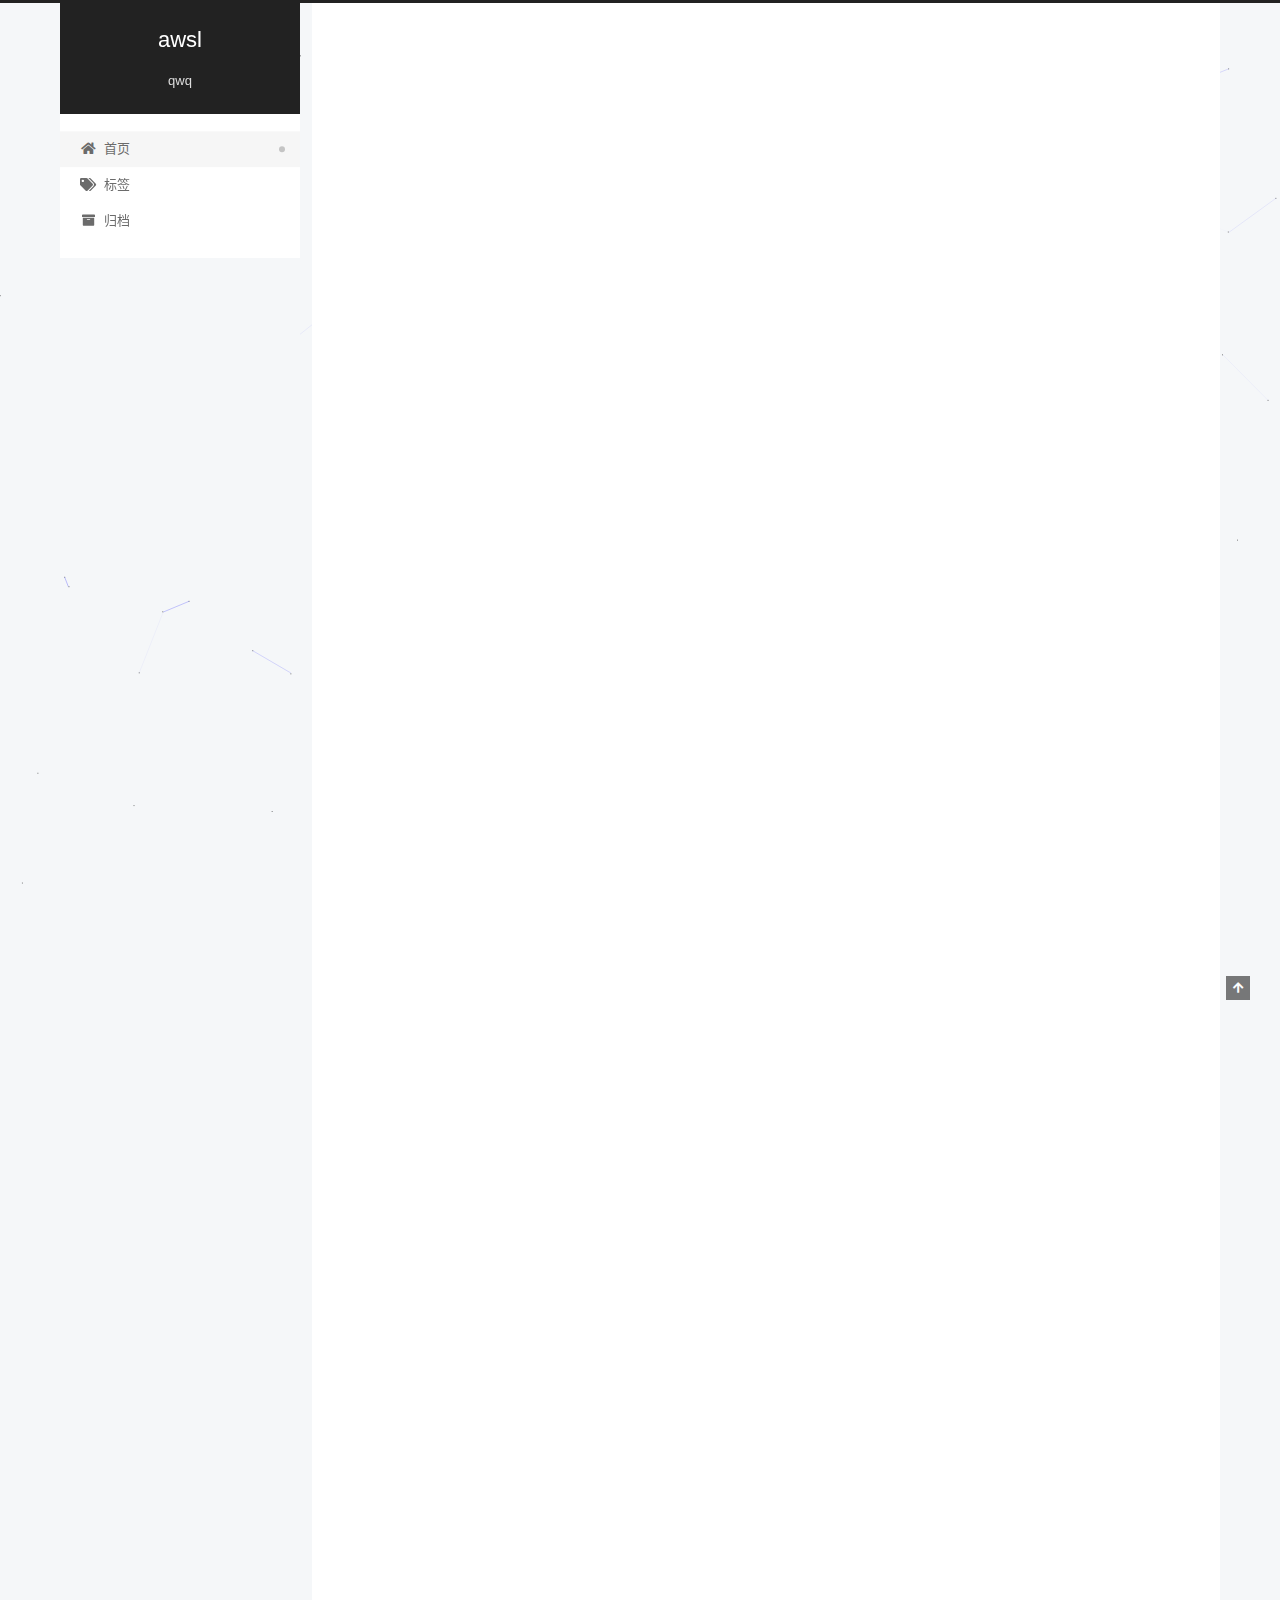
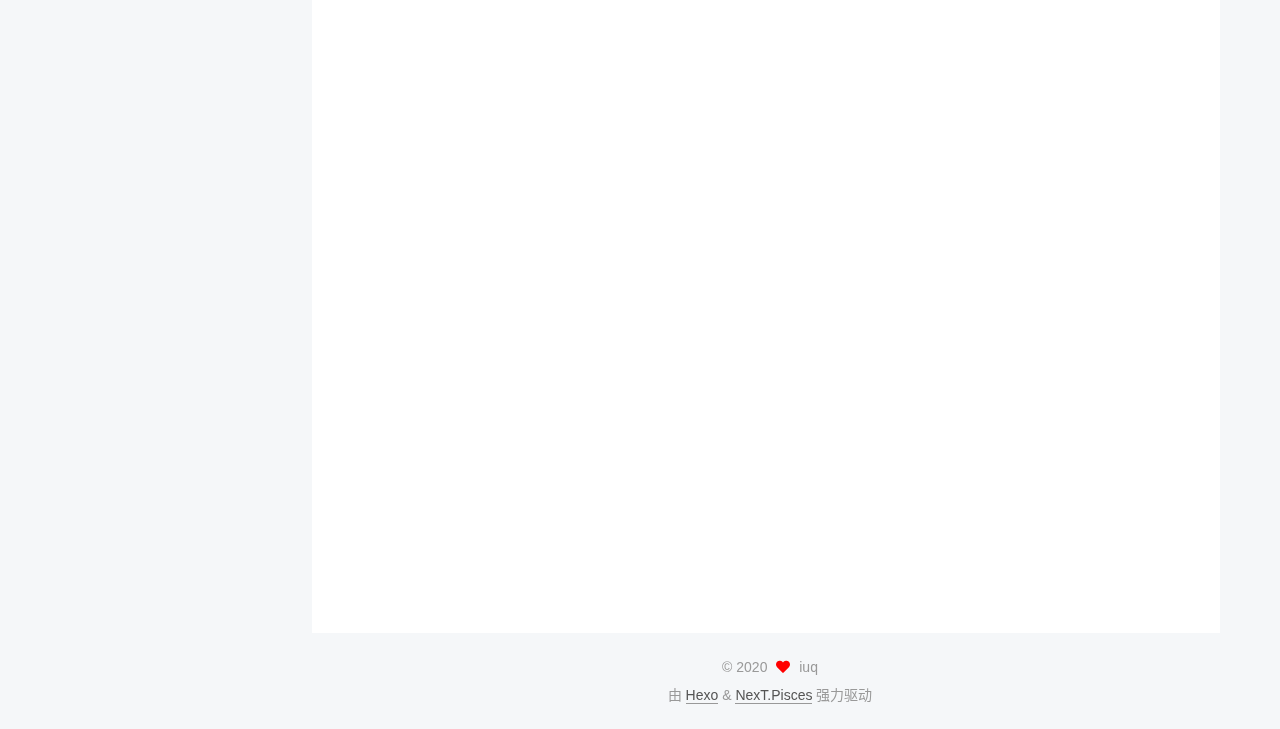
==== index.html @ 7e125394 "Site updated: 2020-09-29 21:16:44" ====
<!DOCTYPE html>
<html lang="zh-CN">
<head>
  <meta charset="UTF-8">
<meta name="viewport" content="width=device-width, initial-scale=1, maximum-scale=2">
<meta name="theme-color" content="#222">
<meta name="generator" content="Hexo 5.2.0">
  <link rel="apple-touch-icon" sizes="180x180" href="/images/apple-touch-icon-next.png">
  <link rel="icon" type="image/png" sizes="32x32" href="/images/favicon-32x32-next.png">
  <link rel="icon" type="image/png" sizes="16x16" href="/images/favicon-16x16-next.png">
  <link rel="mask-icon" href="/images/logo.svg" color="#222">

<link rel="stylesheet" href="/css/main.css">


<link rel="stylesheet" href="/lib/font-awesome/css/all.min.css">

<script id="hexo-configurations">
    var NexT = window.NexT || {};
    var CONFIG = {"hostname":"example.com","root":"/","scheme":"Pisces","version":"7.8.0","exturl":false,"sidebar":{"position":"left","display":"post","padding":18,"offset":12,"onmobile":false},"copycode":{"enable":false,"show_result":false,"style":null},"back2top":{"enable":true,"sidebar":false,"scrollpercent":false},"bookmark":{"enable":false,"color":"#222","save":"auto"},"fancybox":false,"mediumzoom":false,"lazyload":false,"pangu":false,"comments":{"style":"tabs","active":null,"storage":true,"lazyload":false,"nav":null},"algolia":{"hits":{"per_page":10},"labels":{"input_placeholder":"Search for Posts","hits_empty":"We didn't find any results for the search: ${query}","hits_stats":"${hits} results found in ${time} ms"}},"localsearch":{"enable":false,"trigger":"auto","top_n_per_article":1,"unescape":false,"preload":false},"motion":{"enable":true,"async":false,"transition":{"post_block":"fadeIn","post_header":"slideDownIn","post_body":"slideDownIn","coll_header":"slideLeftIn","sidebar":"slideUpIn"}}};
  </script>

  <meta name="description" content="Es muss sein.">
<meta property="og:type" content="website">
<meta property="og:title" content="awsl">
<meta property="og:url" content="http://example.com/index.html">
<meta property="og:site_name" content="awsl">
<meta property="og:description" content="Es muss sein.">
<meta property="og:locale" content="zh_CN">
<meta property="article:author" content="iuq">
<meta name="twitter:card" content="summary">

<link rel="canonical" href="http://example.com/">


<script id="page-configurations">
  // https://hexo.io/docs/variables.html
  CONFIG.page = {
    sidebar: "",
    isHome : true,
    isPost : false,
    lang   : 'zh-CN'
  };
</script>

  <title>awsl</title>
  






  <noscript>
  <style>
  .use-motion .brand,
  .use-motion .menu-item,
  .sidebar-inner,
  .use-motion .post-block,
  .use-motion .pagination,
  .use-motion .comments,
  .use-motion .post-header,
  .use-motion .post-body,
  .use-motion .collection-header { opacity: initial; }

  .use-motion .site-title,
  .use-motion .site-subtitle {
    opacity: initial;
    top: initial;
  }

  .use-motion .logo-line-before i { left: initial; }
  .use-motion .logo-line-after i { right: initial; }
  </style>
</noscript>

</head>

<body itemscope itemtype="http://schema.org/WebPage">
  <div class="container use-motion">
    <div class="headband"></div>

    <header class="header" itemscope itemtype="http://schema.org/WPHeader">
      <div class="header-inner"><div class="site-brand-container">
  <div class="site-nav-toggle">
    <div class="toggle" aria-label="切换导航栏">
      <span class="toggle-line toggle-line-first"></span>
      <span class="toggle-line toggle-line-middle"></span>
      <span class="toggle-line toggle-line-last"></span>
    </div>
  </div>

  <div class="site-meta">

    <a href="/" class="brand" rel="start">
      <span class="logo-line-before"><i></i></span>
      <h1 class="site-title">awsl</h1>
      <span class="logo-line-after"><i></i></span>
    </a>
      <p class="site-subtitle" itemprop="description">qwq</p>
  </div>

  <div class="site-nav-right">
    <div class="toggle popup-trigger">
    </div>
  </div>
</div>




<nav class="site-nav">
  <ul id="menu" class="main-menu menu">
        <li class="menu-item menu-item-home">

    <a href="/" rel="section"><i class="fa fa-home fa-fw"></i>首页</a>

  </li>
        <li class="menu-item menu-item-tags">

    <a href="/tags/" rel="section"><i class="fa fa-tags fa-fw"></i>标签</a>

  </li>
        <li class="menu-item menu-item-archives">

    <a href="/archives/" rel="section"><i class="fa fa-archive fa-fw"></i>归档</a>

  </li>
  </ul>
</nav>




</div>
    </header>

    
  <div class="back-to-top">
    <i class="fa fa-arrow-up"></i>
    <span>0%</span>
  </div>


    <main class="main">
      <div class="main-inner">
        <div class="content-wrap">
          

          <div class="content index posts-expand">
            
      
  
  
  <article itemscope itemtype="http://schema.org/Article" class="post-block" lang="zh-CN">
    <link itemprop="mainEntityOfPage" href="http://example.com/2020/09/29/log/">

    <span hidden itemprop="author" itemscope itemtype="http://schema.org/Person">
      <meta itemprop="image" content="https://i.loli.net/2020/09/29/kR4TdKmNZjwaYV7.jpg">
      <meta itemprop="name" content="iuq">
      <meta itemprop="description" content="Es muss sein.">
    </span>

    <span hidden itemprop="publisher" itemscope itemtype="http://schema.org/Organization">
      <meta itemprop="name" content="awsl">
    </span>
      <header class="post-header">
        <h2 class="post-title" itemprop="name headline">
          
            <a href="/2020/09/29/log/" class="post-title-link" itemprop="url">a short log</a>
        </h2>

        <div class="post-meta">
            <span class="post-meta-item">
              <span class="post-meta-item-icon">
                <i class="far fa-calendar"></i>
              </span>
              <span class="post-meta-item-text">发表于</span>
              

              <time title="创建时间：2020-09-29 19:32:40 / 修改时间：21:03:43" itemprop="dateCreated datePublished" datetime="2020-09-29T19:32:40+08:00">2020-09-29</time>
            </span>

          

        </div>
      </header>

    
    
    
    <div class="post-body" itemprop="articleBody">

      
          <h4 id="真的很短（"><a href="#真的很短（" class="headerlink" title="真的很短（"></a>真的很短（</h4><p>1.安装git</p>
<p>2.通过ssh绑定git与GitHub；<br>clone仓库到本地并上传了一个文件测试<br><del>（但并不清楚作用是什么）</del></p>
<p>3.安装node.js及webpack模块</p>
<p>4.创建.github.oi仓库</p>
<p>5.本地创建blog文件夹，安装hexo</p>
<p>6.将hexo部署到github</p>
<p>7.搞了搞外观，查了下md语法，然后就到了这里</p>
<hr>
<p><img src="https://i.loli.net/2020/09/29/AadJXwI5z1vtcmE.jpg"></p>
<p>好像也没有做什么 </p>
<p><del>（↑这个人少加了一条环境变量而到处乱查了3h的时候并不是这么想的）</del></p>
<hr>
<p>主要参考：<a target="_blank" rel="noopener" href="https://zhuanlan.zhihu.com/p/102592286">https://zhuanlan.zhihu.com/p/102592286</a></p>

      
    </div>

    
    
    
      <footer class="post-footer">
        <div class="post-eof"></div>
      </footer>
  </article>
  
  
  

      
  
  
  <article itemscope itemtype="http://schema.org/Article" class="post-block" lang="zh-CN">
    <link itemprop="mainEntityOfPage" href="http://example.com/2020/09/28/hello-world/">

    <span hidden itemprop="author" itemscope itemtype="http://schema.org/Person">
      <meta itemprop="image" content="https://i.loli.net/2020/09/29/kR4TdKmNZjwaYV7.jpg">
      <meta itemprop="name" content="iuq">
      <meta itemprop="description" content="Es muss sein.">
    </span>

    <span hidden itemprop="publisher" itemscope itemtype="http://schema.org/Organization">
      <meta itemprop="name" content="awsl">
    </span>
      <header class="post-header">
        <h2 class="post-title" itemprop="name headline">
          
            <a href="/2020/09/28/hello-world/" class="post-title-link" itemprop="url">Hello World</a>
        </h2>

        <div class="post-meta">
            <span class="post-meta-item">
              <span class="post-meta-item-icon">
                <i class="far fa-calendar"></i>
              </span>
              <span class="post-meta-item-text">发表于</span>

              <time title="创建时间：2020-09-28 13:56:55" itemprop="dateCreated datePublished" datetime="2020-09-28T13:56:55+08:00">2020-09-28</time>
            </span>

          

        </div>
      </header>

    
    
    
    <div class="post-body" itemprop="articleBody">

      
          <p>Welcome to <a target="_blank" rel="noopener" href="https://hexo.io/">Hexo</a>! This is your very first post. Check <a target="_blank" rel="noopener" href="https://hexo.io/docs/">documentation</a> for more info. If you get any problems when using Hexo, you can find the answer in <a target="_blank" rel="noopener" href="https://hexo.io/docs/troubleshooting.html">troubleshooting</a> or you can ask me on <a target="_blank" rel="noopener" href="https://github.com/hexojs/hexo/issues">GitHub</a>.</p>
<h2 id="Quick-Start"><a href="#Quick-Start" class="headerlink" title="Quick Start"></a>Quick Start</h2><h3 id="Create-a-new-post"><a href="#Create-a-new-post" class="headerlink" title="Create a new post"></a>Create a new post</h3><figure class="highlight bash"><table><tr><td class="gutter"><pre><span class="line">1</span><br></pre></td><td class="code"><pre><span class="line">$ hexo new <span class="string">&quot;My New Post&quot;</span></span><br></pre></td></tr></table></figure>

<p>More info: <a target="_blank" rel="noopener" href="https://hexo.io/docs/writing.html">Writing</a></p>
<h3 id="Run-server"><a href="#Run-server" class="headerlink" title="Run server"></a>Run server</h3><figure class="highlight bash"><table><tr><td class="gutter"><pre><span class="line">1</span><br></pre></td><td class="code"><pre><span class="line">$ hexo server</span><br></pre></td></tr></table></figure>

<p>More info: <a target="_blank" rel="noopener" href="https://hexo.io/docs/server.html">Server</a></p>
<h3 id="Generate-static-files"><a href="#Generate-static-files" class="headerlink" title="Generate static files"></a>Generate static files</h3><figure class="highlight bash"><table><tr><td class="gutter"><pre><span class="line">1</span><br></pre></td><td class="code"><pre><span class="line">$ hexo generate</span><br></pre></td></tr></table></figure>

<p>More info: <a target="_blank" rel="noopener" href="https://hexo.io/docs/generating.html">Generating</a></p>
<h3 id="Deploy-to-remote-sites"><a href="#Deploy-to-remote-sites" class="headerlink" title="Deploy to remote sites"></a>Deploy to remote sites</h3><figure class="highlight bash"><table><tr><td class="gutter"><pre><span class="line">1</span><br></pre></td><td class="code"><pre><span class="line">$ hexo deploy</span><br></pre></td></tr></table></figure>

<p>More info: <a target="_blank" rel="noopener" href="https://hexo.io/docs/one-command-deployment.html">Deployment</a></p>

      
    </div>

    
    
    
      <footer class="post-footer">
        <div class="post-eof"></div>
      </footer>
  </article>
  
  
  


  



          </div>
          

<script>
  window.addEventListener('tabs:register', () => {
    let { activeClass } = CONFIG.comments;
    if (CONFIG.comments.storage) {
      activeClass = localStorage.getItem('comments_active') || activeClass;
    }
    if (activeClass) {
      let activeTab = document.querySelector(`a[href="#comment-${activeClass}"]`);
      if (activeTab) {
        activeTab.click();
      }
    }
  });
  if (CONFIG.comments.storage) {
    window.addEventListener('tabs:click', event => {
      if (!event.target.matches('.tabs-comment .tab-content .tab-pane')) return;
      let commentClass = event.target.classList[1];
      localStorage.setItem('comments_active', commentClass);
    });
  }
</script>

        </div>
          
  
  <div class="toggle sidebar-toggle">
    <span class="toggle-line toggle-line-first"></span>
    <span class="toggle-line toggle-line-middle"></span>
    <span class="toggle-line toggle-line-last"></span>
  </div>

  <aside class="sidebar">
    <div class="sidebar-inner">

      <ul class="sidebar-nav motion-element">
        <li class="sidebar-nav-toc">
          文章目录
        </li>
        <li class="sidebar-nav-overview">
          站点概览
        </li>
      </ul>

      <!--noindex-->
      <div class="post-toc-wrap sidebar-panel">
      </div>
      <!--/noindex-->

      <div class="site-overview-wrap sidebar-panel">
        <div class="site-author motion-element" itemprop="author" itemscope itemtype="http://schema.org/Person">
    <img class="site-author-image" itemprop="image" alt="iuq"
      src="https://i.loli.net/2020/09/29/kR4TdKmNZjwaYV7.jpg">
  <p class="site-author-name" itemprop="name">iuq</p>
  <div class="site-description" itemprop="description">Es muss sein.</div>
</div>
<div class="site-state-wrap motion-element">
  <nav class="site-state">
      <div class="site-state-item site-state-posts">
          <a href="/archives/">
        
          <span class="site-state-item-count">2</span>
          <span class="site-state-item-name">日志</span>
        </a>
      </div>
      <div class="site-state-item site-state-tags">
        <span class="site-state-item-count">1</span>
        <span class="site-state-item-name">标签</span>
      </div>
  </nav>
</div>



      </div>

    </div>
  </aside>
  <div id="sidebar-dimmer"></div>


      </div>
    </main>

    <footer class="footer">
      <div class="footer-inner">
        

        

<div class="copyright">
  
  &copy; 
  <span itemprop="copyrightYear">2020</span>
  <span class="with-love">
    <i class="fa fa-heart"></i>
  </span>
  <span class="author" itemprop="copyrightHolder">iuq</span>
</div>
  <div class="powered-by">由 <a href="https://hexo.io/" class="theme-link" rel="noopener" target="_blank">Hexo</a> & <a href="https://pisces.theme-next.org/" class="theme-link" rel="noopener" target="_blank">NexT.Pisces</a> 强力驱动
  </div>

        








      </div>
    </footer>
  </div>

  
  
  <script color='0,0,255' opacity='0.5' zIndex='-1' count='99' src="/lib/canvas-nest/canvas-nest.min.js"></script>
  <script src="/lib/anime.min.js"></script>
  <script src="/lib/velocity/velocity.min.js"></script>
  <script src="/lib/velocity/velocity.ui.min.js"></script>

<script src="/js/utils.js"></script>

<script src="/js/motion.js"></script>


<script src="/js/schemes/pisces.js"></script>


<script src="/js/next-boot.js"></script>




  















  

  

</body>
</html>
---- css/main.css ----
:root {
  --body-bg-color: #f5f7f9;
  --content-bg-color: #fff;
  --card-bg-color: #f5f5f5;
  --text-color: #555;
  --blockquote-color: #666;
  --link-color: #555;
  --link-hover-color: #222;
  --brand-color: #fff;
  --brand-hover-color: #fff;
  --table-row-odd-bg-color: #f9f9f9;
  --table-row-hover-bg-color: #f5f5f5;
  --menu-item-bg-color: #f5f5f5;
  --btn-default-bg: #fff;
  --btn-default-color: #555;
  --btn-default-border-color: #555;
  --btn-default-hover-bg: #222;
  --btn-default-hover-color: #fff;
  --btn-default-hover-border-color: #222;
}
html {
  line-height: 1.15; /* 1 */
  -webkit-text-size-adjust: 100%; /* 2 */
}
body {
  margin: 0;
}
main {
  display: block;
}
h1 {
  font-size: 2em;
  margin: 0.67em 0;
}
hr {
  box-sizing: content-box; /* 1 */
  height: 0; /* 1 */
  overflow: visible; /* 2 */
}
pre {
  font-family: monospace, monospace; /* 1 */
  font-size: 1em; /* 2 */
}
a {
  background: transparent;
}
abbr[title] {
  border-bottom: none; /* 1 */
  text-decoration: underline; /* 2 */
  text-decoration: underline dotted; /* 2 */
}
b,
strong {
  font-weight: bolder;
}
code,
kbd,
samp {
  font-family: monospace, monospace; /* 1 */
  font-size: 1em; /* 2 */
}
small {
  font-size: 80%;
}
sub,
sup {
  font-size: 75%;
  line-height: 0;
  position: relative;
  vertical-align: baseline;
}
sub {
  bottom: -0.25em;
}
sup {
  top: -0.5em;
}
img {
  border-style: none;
}
button,
input,
optgroup,
select,
textarea {
  font-family: inherit; /* 1 */
  font-size: 100%; /* 1 */
  line-height: 1.15; /* 1 */
  margin: 0; /* 2 */
}
button,
input {
/* 1 */
  overflow: visible;
}
button,
select {
/* 1 */
  text-transform: none;
}
button,
[type='button'],
[type='reset'],
[type='submit'] {
  -webkit-appearance: button;
}
button::-moz-focus-inner,
[type='button']::-moz-focus-inner,
[type='reset']::-moz-focus-inner,
[type='submit']::-moz-focus-inner {
  border-style: none;
  padding: 0;
}
button:-moz-focusring,
[type='button']:-moz-focusring,
[type='reset']:-moz-focusring,
[type='submit']:-moz-focusring {
  outline: 1px dotted ButtonText;
}
fieldset {
  padding: 0.35em 0.75em 0.625em;
}
legend {
  box-sizing: border-box; /* 1 */
  color: inherit; /* 2 */
  display: table; /* 1 */
  max-width: 100%; /* 1 */
  padding: 0; /* 3 */
  white-space: normal; /* 1 */
}
progress {
  vertical-align: baseline;
}
textarea {
  overflow: auto;
}
[type='checkbox'],
[type='radio'] {
  box-sizing: border-box; /* 1 */
  padding: 0; /* 2 */
}
[type='number']::-webkit-inner-spin-button,
[type='number']::-webkit-outer-spin-button {
  height: auto;
}
[type='search'] {
  outline-offset: -2px; /* 2 */
  -webkit-appearance: textfield; /* 1 */
}
[type='search']::-webkit-search-decoration {
  -webkit-appearance: none;
}
::-webkit-file-upload-button {
  font: inherit; /* 2 */
  -webkit-appearance: button; /* 1 */
}
details {
  display: block;
}
summary {
  display: list-item;
}
template {
  display: none;
}
[hidden] {
  display: none;
}
::selection {
  background: #262a30;
  color: #eee;
}
html,
body {
  height: 100%;
}
body {
  background: var(--body-bg-color);
  color: var(--text-color);
  font-family: 'Lato', "PingFang SC", "Microsoft YaHei", sans-serif;
  font-size: 1em;
  line-height: 2;
}
@media (max-width: 991px) {
  body {
    padding-left: 0 !important;
    padding-right: 0 !important;
  }
}
h1,
h2,
h3,
h4,
h5,
h6 {
  font-family: 'Lato', "PingFang SC", "Microsoft YaHei", sans-serif;
  font-weight: bold;
  line-height: 1.5;
  margin: 20px 0 15px;
}
h1 {
  font-size: 1.5em;
}
h2 {
  font-size: 1.375em;
}
h3 {
  font-size: 1.25em;
}
h4 {
  font-size: 1.125em;
}
h5 {
  font-size: 1em;
}
h6 {
  font-size: 0.875em;
}
p {
  margin: 0 0 20px 0;
}
a,
span.exturl {
  border-bottom: 1px solid #999;
  color: var(--link-color);
  outline: 0;
  text-decoration: none;
  overflow-wrap: break-word;
  word-wrap: break-word;
  cursor: pointer;
}
a:hover,
span.exturl:hover {
  border-bottom-color: var(--link-hover-color);
  color: var(--link-hover-color);
}
iframe,
img,
video {
  display: block;
  margin-left: auto;
  margin-right: auto;
  max-width: 100%;
}
hr {
  background-image: repeating-linear-gradient(-45deg, #ddd, #ddd 4px, transparent 4px, transparent 8px);
  border: 0;
  height: 3px;
  margin: 40px 0;
}
blockquote {
  border-left: 4px solid #ddd;
  color: var(--blockquote-color);
  margin: 0;
  padding: 0 15px;
}
blockquote cite::before {
  content: '-';
  padding: 0 5px;
}
dt {
  font-weight: bold;
}
dd {
  margin: 0;
  padding: 0;
}
kbd {
  background-color: #f5f5f5;
  background-image: linear-gradient(#eee, #fff, #eee);
  border: 1px solid #ccc;
  border-radius: 0.2em;
  box-shadow: 0.1em 0.1em 0.2em rgba(0,0,0,0.1);
  color: #555;
  font-family: inherit;
  padding: 0.1em 0.3em;
  white-space: nowrap;
}
.table-container {
  overflow: auto;
}
table {
  border-collapse: collapse;
  border-spacing: 0;
  font-size: 0.875em;
  margin: 0 0 20px 0;
  width: 100%;
}
tbody tr:nth-of-type(odd) {
  background: var(--table-row-odd-bg-color);
}
tbody tr:hover {
  background: var(--table-row-hover-bg-color);
}
caption,
th,
td {
  font-weight: normal;
  padding: 8px;
  vertical-align: middle;
}
th,
td {
  border: 1px solid #ddd;
  border-bottom: 3px solid #ddd;
}
th {
  font-weight: 700;
  padding-bottom: 10px;
}
td {
  border-bottom-width: 1px;
}
.btn {
  background: var(--btn-default-bg);
  border: 2px solid var(--btn-default-border-color);
  border-radius: 2px;
  color: var(--btn-default-color);
  display: inline-block;
  font-size: 0.875em;
  line-height: 2;
  padding: 0 20px;
  text-decoration: none;
  transition-property: background-color;
  transition-delay: 0s;
  transition-duration: 0.2s;
  transition-timing-function: ease-in-out;
}
.btn:hover {
  background: var(--btn-default-hover-bg);
  border-color: var(--btn-default-hover-border-color);
  color: var(--btn-default-hover-color);
}
.btn + .btn {
  margin: 0 0 8px 8px;
}
.btn .fa-fw {
  text-align: left;
  width: 1.285714285714286em;
}
.toggle {
  line-height: 0;
}
.toggle .toggle-line {
  background: #fff;
  display: inline-block;
  height: 2px;
  left: 0;
  position: relative;
  top: 0;
  transition: all 0.4s;
  vertical-align: top;
  width: 100%;
}
.toggle .toggle-line:not(:first-child) {
  margin-top: 3px;
}
.toggle.toggle-arrow .toggle-line-first {
  left: 50%;
  top: 2px;
  transform: rotate(45deg);
  width: 50%;
}
.toggle.toggle-arrow .toggle-line-middle {
  left: 2px;
  width: 90%;
}
.toggle.toggle-arrow .toggle-line-last {
  left: 50%;
  top: -2px;
  transform: rotate(-45deg);
  width: 50%;
}
.toggle.toggle-close .toggle-line-first {
  transform: rotate(-45deg);
  top: 5px;
}
.toggle.toggle-close .toggle-line-middle {
  opacity: 0;
}
.toggle.toggle-close .toggle-line-last {
  transform: rotate(45deg);
  top: -5px;
}
.highlight,
pre {
  background: #f7f7f7;
  color: #4d4d4c;
  line-height: 1.6;
  margin: 0 auto 20px;
}
pre,
code {
  font-family: consolas, Menlo, monospace, "PingFang SC", "Microsoft YaHei";
}
code {
  background: #eee;
  border-radius: 3px;
  color: #555;
  padding: 2px 4px;
  overflow-wrap: break-word;
  word-wrap: break-word;
}
.highlight *::selection {
  background: #d6d6d6;
}
.highlight pre {
  border: 0;
  margin: 0;
  padding: 10px 0;
}
.highlight table {
  border: 0;
  margin: 0;
  width: auto;
}
.highlight td {
  border: 0;
  padding: 0;
}
.highlight figcaption {
  background: #eff2f3;
  color: #4d4d4c;
  display: flex;
  font-size: 0.875em;
  justify-content: space-between;
  line-height: 1.2;
  padding: 0.5em;
}
.highlight figcaption a {
  color: #4d4d4c;
}
.highlight figcaption a:hover {
  border-bottom-color: #4d4d4c;
}
.highlight .gutter {
  -moz-user-select: none;
  -ms-user-select: none;
  -webkit-user-select: none;
  user-select: none;
}
.highlight .gutter pre {
  background: #eff2f3;
  color: #869194;
  padding-left: 10px;
  padding-right: 10px;
  text-align: right;
}
.highlight .code pre {
  background: #f7f7f7;
  padding-left: 10px;
  width: 100%;
}
.gist table {
  width: auto;
}
.gist table td {
  border: 0;
}
pre {
  overflow: auto;
  padding: 10px;
}
pre code {
  background: none;
  color: #4d4d4c;
  font-size: 0.875em;
  padding: 0;
  text-shadow: none;
}
pre .deletion {
  background: #fdd;
}
pre .addition {
  background: #dfd;
}
pre .meta {
  color: #eab700;
  -moz-user-select: none;
  -ms-user-select: none;
  -webkit-user-select: none;
  user-select: none;
}
pre .comment {
  color: #8e908c;
}
pre .variable,
pre .attribute,
pre .tag,
pre .name,
pre .regexp,
pre .ruby .constant,
pre .xml .tag .title,
pre .xml .pi,
pre .xml .doctype,
pre .html .doctype,
pre .css .id,
pre .css .class,
pre .css .pseudo {
  color: #c82829;
}
pre .number,
pre .preprocessor,
pre .built_in,
pre .builtin-name,
pre .literal,
pre .params,
pre .constant,
pre .command {
  color: #f5871f;
}
pre .ruby .class .title,
pre .css .rules .attribute,
pre .string,
pre .symbol,
pre .value,
pre .inheritance,
pre .header,
pre .ruby .symbol,
pre .xml .cdata,
pre .special,
pre .formula {
  color: #718c00;
}
pre .title,
pre .css .hexcolor {
  color: #3e999f;
}
pre .function,
pre .python .decorator,
pre .python .title,
pre .ruby .function .title,
pre .ruby .title .keyword,
pre .perl .sub,
pre .javascript .title,
pre .coffeescript .title {
  color: #4271ae;
}
pre .keyword,
pre .javascript .function {
  color: #8959a8;
}
.blockquote-center {
  border-left: none;
  margin: 40px 0;
  padding: 0;
  position: relative;
  text-align: center;
}
.blockquote-center .fa {
  display: block;
  opacity: 0.6;
  position: absolute;
  width: 100%;
}
.blockquote-center .fa-quote-left {
  border-top: 1px solid #ccc;
  text-align: left;
  top: -20px;
}
.blockquote-center .fa-quote-right {
  border-bottom: 1px solid #ccc;
  text-align: right;
  bottom: -20px;
}
.blockquote-center p,
.blockquote-center div {
  text-align: center;
}
.post-body .group-picture img {
  margin: 0 auto;
  padding: 0 3px;
}
.group-picture-row {
  margin-bottom: 6px;
  overflow: hidden;
}
.group-picture-column {
  float: left;
  margin-bottom: 10px;
}
.post-body .label {
  color: #555;
  display: inline;
  padding: 0 2px;
}
.post-body .label.default {
  background: #f0f0f0;
}
.post-body .label.primary {
  background: #efe6f7;
}
.post-body .label.info {
  background: #e5f2f8;
}
.post-body .label.success {
  background: #e7f4e9;
}
.post-body .label.warning {
  background: #fcf6e1;
}
.post-body .label.danger {
  background: #fae8eb;
}
.post-body .tabs {
  margin-bottom: 20px;
}
.post-body .tabs,
.tabs-comment {
  display: block;
  padding-top: 10px;
  position: relative;
}
.post-body .tabs ul.nav-tabs,
.tabs-comment ul.nav-tabs {
  display: flex;
  flex-wrap: wrap;
  margin: 0;
  margin-bottom: -1px;
  padding: 0;
}
@media (max-width: 413px) {
  .post-body .tabs ul.nav-tabs,
  .tabs-comment ul.nav-tabs {
    display: block;
    margin-bottom: 5px;
  }
}
.post-body .tabs ul.nav-tabs li.tab,
.tabs-comment ul.nav-tabs li.tab {
  border-bottom: 1px solid #ddd;
  border-left: 1px solid transparent;
  border-right: 1px solid transparent;
  border-top: 3px solid transparent;
  flex-grow: 1;
  list-style-type: none;
  border-radius: 0 0 0 0;
}
@media (max-width: 413px) {
  .post-body .tabs ul.nav-tabs li.tab,
  .tabs-comment ul.nav-tabs li.tab {
    border-bottom: 1px solid transparent;
    border-left: 3px solid transparent;
    border-right: 1px solid transparent;
    border-top: 1px solid transparent;
  }
}
@media (max-width: 413px) {
  .post-body .tabs ul.nav-tabs li.tab,
  .tabs-comment ul.nav-tabs li.tab {
    border-radius: 0;
  }
}
.post-body .tabs ul.nav-tabs li.tab a,
.tabs-comment ul.nav-tabs li.tab a {
  border-bottom: initial;
  display: block;
  line-height: 1.8;
  outline: 0;
  padding: 0.25em 0.75em;
  text-align: center;
  transition-delay: 0s;
  transition-duration: 0.2s;
  transition-timing-function: ease-out;
}
.post-body .tabs ul.nav-tabs li.tab a i,
.tabs-comment ul.nav-tabs li.tab a i {
  width: 1.285714285714286em;
}
.post-body .tabs ul.nav-tabs li.tab.active,
.tabs-comment ul.nav-tabs li.tab.active {
  border-bottom: 1px solid transparent;
  border-left: 1px solid #ddd;
  border-right: 1px solid #ddd;
  border-top: 3px solid #fc6423;
}
@media (max-width: 413px) {
  .post-body .tabs ul.nav-tabs li.tab.active,
  .tabs-comment ul.nav-tabs li.tab.active {
    border-bottom: 1px solid #ddd;
    border-left: 3px solid #fc6423;
    border-right: 1px solid #ddd;
    border-top: 1px solid #ddd;
  }
}
.post-body .tabs ul.nav-tabs li.tab.active a,
.tabs-comment ul.nav-tabs li.tab.active a {
  color: var(--link-color);
  cursor: default;
}
.post-body .tabs .tab-content .tab-pane,
.tabs-comment .tab-content .tab-pane {
  border: 1px solid #ddd;
  border-top: 0;
  padding: 20px 20px 0 20px;
  border-radius: 0;
}
.post-body .tabs .tab-content .tab-pane:not(.active),
.tabs-comment .tab-content .tab-pane:not(.active) {
  display: none;
}
.post-body .tabs .tab-content .tab-pane.active,
.tabs-comment .tab-content .tab-pane.active {
  display: block;
}
.post-body .tabs .tab-content .tab-pane.active:nth-of-type(1),
.tabs-comment .tab-content .tab-pane.active:nth-of-type(1) {
  border-radius: 0 0 0 0;
}
@media (max-width: 413px) {
  .post-body .tabs .tab-content .tab-pane.active:nth-of-type(1),
  .tabs-comment .tab-content .tab-pane.active:nth-of-type(1) {
    border-radius: 0;
  }
}
.post-body .note {
  border-radius: 3px;
  margin-bottom: 20px;
  padding: 1em;
  position: relative;
  border: 1px solid #eee;
  border-left-width: 5px;
}
.post-body .note h2,
.post-body .note h3,
.post-body .note h4,
.post-body .note h5,
.post-body .note h6 {
  margin-top: 0;
  border-bottom: initial;
  margin-bottom: 0;
  padding-top: 0;
}
.post-body .note p:first-child,
.post-body .note ul:first-child,
.post-body .note ol:first-child,
.post-body .note table:first-child,
.post-body .note pre:first-child,
.post-body .note blockquote:first-child,
.post-body .note img:first-child {
  margin-top: 0;
}
.post-body .note p:last-child,
.post-body .note ul:last-child,
.post-body .note ol:last-child,
.post-body .note table:last-child,
.post-body .note pre:last-child,
.post-body .note blockquote:last-child,
.post-body .note img:last-child {
  margin-bottom: 0;
}
.post-body .note.default {
  border-left-color: #777;
}
.post-body .note.default h2,
.post-body .note.default h3,
.post-body .note.default h4,
.post-body .note.default h5,
.post-body .note.default h6 {
  color: #777;
}
.post-body .note.primary {
  border-left-color: #6f42c1;
}
.post-body .note.primary h2,
.post-body .note.primary h3,
.post-body .note.primary h4,
.post-body .note.primary h5,
.post-body .note.primary h6 {
  color: #6f42c1;
}
.post-body .note.info {
  border-left-color: #428bca;
}
.post-body .note.info h2,
.post-body .note.info h3,
.post-body .note.info h4,
.post-body .note.info h5,
.post-body .note.info h6 {
  color: #428bca;
}
.post-body .note.success {
  border-left-color: #5cb85c;
}
.post-body .note.success h2,
.post-body .note.success h3,
.post-body .note.success h4,
.post-body .note.success h5,
.post-body .note.success h6 {
  color: #5cb85c;
}
.post-body .note.warning {
  border-left-color: #f0ad4e;
}
.post-body .note.warning h2,
.post-body .note.warning h3,
.post-body .note.warning h4,
.post-body .note.warning h5,
.post-body .note.warning h6 {
  color: #f0ad4e;
}
.post-body .note.danger {
  border-left-color: #d9534f;
}
.post-body .note.danger h2,
.post-body .note.danger h3,
.post-body .note.danger h4,
.post-body .note.danger h5,
.post-body .note.danger h6 {
  color: #d9534f;
}
.pagination .prev,
.pagination .next,
.pagination .page-number,
.pagination .space {
  display: inline-block;
  margin: 0 10px;
  padding: 0 11px;
  position: relative;
  top: -1px;
}
@media (max-width: 767px) {
  .pagination .prev,
  .pagination .next,
  .pagination .page-number,
  .pagination .space {
    margin: 0 5px;
  }
}
.pagination {
  border-top: 1px solid #eee;
  margin: 120px 0 0;
  text-align: center;
}
.pagination .prev,
.pagination .next,
.pagination .page-number {
  border-bottom: 0;
  border-top: 1px solid #eee;
  transition-property: border-color;
  transition-delay: 0s;
  transition-duration: 0.2s;
  transition-timing-function: ease-in-out;
}
.pagination .prev:hover,
.pagination .next:hover,
.pagination .page-number:hover {
  border-top-color: #222;
}
.pagination .space {
  margin: 0;
  padding: 0;
}
.pagination .prev {
  margin-left: 0;
}
.pagination .next {
  margin-right: 0;
}
.pagination .page-number.current {
  background: #ccc;
  border-top-color: #ccc;
  color: #fff;
}
@media (max-width: 767px) {
  .pagination {
    border-top: none;
  }
  .pagination .prev,
  .pagination .next,
  .pagination .page-number {
    border-bottom: 1px solid #eee;
    border-top: 0;
    margin-bottom: 10px;
    padding: 0 10px;
  }
  .pagination .prev:hover,
  .pagination .next:hover,
  .pagination .page-number:hover {
    border-bottom-color: #222;
  }
}
.comments {
  margin-top: 60px;
  overflow: hidden;
}
.comment-button-group {
  display: flex;
  flex-wrap: wrap-reverse;
  justify-content: center;
  margin: 1em 0;
}
.comment-button-group .comment-button {
  margin: 0.1em 0.2em;
}
.comment-button-group .comment-button.active {
  background: var(--btn-default-hover-bg);
  border-color: var(--btn-default-hover-border-color);
  color: var(--btn-default-hover-color);
}
.comment-position {
  display: none;
}
.comment-position.active {
  display: block;
}
.tabs-comment {
  background: var(--content-bg-color);
  margin-top: 4em;
  padding-top: 0;
}
.tabs-comment .comments {
  border: 0;
  box-shadow: none;
  margin-top: 0;
  padding-top: 0;
}
.container {
  min-height: 100%;
  position: relative;
}
.main-inner {
  margin: 0 auto;
  width: calc(100% - 20px);
}
@media (min-width: 1200px) {
  .main-inner {
    width: 1160px;
  }
}
@media (min-width: 1600px) {
  .main-inner {
    width: 73%;
  }
}
@media (max-width: 767px) {
  .content-wrap {
    padding: 0 20px;
  }
}
.header {
  background: transparent;
}
.header-inner {
  margin: 0 auto;
  width: calc(100% - 20px);
}
@media (min-width: 1200px) {
  .header-inner {
    width: 1160px;
  }
}
@media (min-width: 1600px) {
  .header-inner {
    width: 73%;
  }
}
.site-brand-container {
  display: flex;
  flex-shrink: 0;
  padding: 0 10px;
}
.headband {
  background: #222;
  height: 3px;
}
.site-meta {
  flex-grow: 1;
  text-align: center;
}
@media (max-width: 767px) {
  .site-meta {
    text-align: center;
  }
}
.brand {
  border-bottom: none;
  color: var(--brand-color);
  display: inline-block;
  line-height: 1.375em;
  padding: 0 40px;
  position: relative;
}
.brand:hover {
  color: var(--brand-hover-color);
}
.site-title {
  font-family: 'Lato', "PingFang SC", "Microsoft YaHei", sans-serif;
  font-size: 1.375em;
  font-weight: normal;
  margin: 0;
}
.site-subtitle {
  color: #ddd;
  font-size: 0.8125em;
  margin: 10px 0;
}
.use-motion .brand {
  opacity: 0;
}
.use-motion .site-title,
.use-motion .site-subtitle,
.use-motion .custom-logo-image {
  opacity: 0;
  position: relative;
  top: -10px;
}
.site-nav-toggle,
.site-nav-right {
  display: none;
}
@media (max-width: 767px) {
  .site-nav-toggle,
  .site-nav-right {
    display: flex;
    flex-direction: column;
    justify-content: center;
  }
}
.site-nav-toggle .toggle,
.site-nav-right .toggle {
  color: var(--text-color);
  padding: 10px;
  width: 22px;
}
.site-nav-toggle .toggle .toggle-line,
.site-nav-right .toggle .toggle-line {
  background: var(--text-color);
  border-radius: 1px;
}
.site-nav {
  display: block;
}
@media (max-width: 767px) {
  .site-nav {
    clear: both;
    display: none;
  }
}
.site-nav.site-nav-on {
  display: block;
}
.menu {
  margin-top: 20px;
  padding-left: 0;
  text-align: center;
}
.menu-item {
  display: inline-block;
  list-style: none;
  margin: 0 10px;
}
@media (max-width: 767px) {
  .menu-item {
    display: block;
    margin-top: 10px;
  }
  .menu-item.menu-item-search {
    display: none;
  }
}
.menu-item a,
.menu-item span.exturl {
  border-bottom: 0;
  display: block;
  font-size: 0.8125em;
  transition-property: border-color;
  transition-delay: 0s;
  transition-duration: 0.2s;
  transition-timing-function: ease-in-out;
}
@media (hover: none) {
  .menu-item a:hover,
  .menu-item span.exturl:hover {
    border-bottom-color: transparent !important;
  }
}
.menu-item .fa,
.menu-item .fab,
.menu-item .far,
.menu-item .fas {
  margin-right: 8px;
}
.menu-item .badge {
  display: inline-block;
  font-weight: bold;
  line-height: 1;
  margin-left: 0.35em;
  margin-top: 0.35em;
  text-align: center;
  white-space: nowrap;
}
@media (max-width: 767px) {
  .menu-item .badge {
    float: right;
    margin-left: 0;
  }
}
.menu-item-active a,
.menu .menu-item a:hover,
.menu .menu-item span.exturl:hover {
  background: var(--menu-item-bg-color);
}
.use-motion .menu-item {
  opacity: 0;
}
.sidebar {
  background: #222;
  bottom: 0;
  box-shadow: inset 0 2px 6px #000;
  position: fixed;
  top: 0;
}
@media (max-width: 991px) {
  .sidebar {
    display: none;
  }
}
.sidebar-inner {
  color: #999;
  padding: 18px 10px;
  text-align: center;
}
.cc-license {
  margin-top: 10px;
  text-align: center;
}
.cc-license .cc-opacity {
  border-bottom: none;
  opacity: 0.7;
}
.cc-license .cc-opacity:hover {
  opacity: 0.9;
}
.cc-license img {
  display: inline-block;
}
.site-author-image {
  border: 1px solid #eee;
  display: block;
  margin: 0 auto;
  max-width: 120px;
  padding: 2px;
}
.site-author-image {
  transition: transform 1s ease-out;
}
.site-author-image:hover {
  transform: rotateZ(360deg);
}
.site-author-name {
  color: var(--text-color);
  font-weight: 600;
  margin: 0;
  text-align: center;
}
.site-description {
  color: #999;
  font-size: 0.8125em;
  margin-top: 0;
  text-align: center;
}
.links-of-author {
  margin-top: 15px;
}
.links-of-author a,
.links-of-author span.exturl {
  border-bottom-color: #555;
  display: inline-block;
  font-size: 0.8125em;
  margin-bottom: 10px;
  margin-right: 10px;
  vertical-align: middle;
}
.links-of-author a::before,
.links-of-author span.exturl::before {
  background: #ffffd7;
  border-radius: 50%;
  content: ' ';
  display: inline-block;
  height: 4px;
  margin-right: 3px;
  vertical-align: middle;
  width: 4px;
}
.sidebar-button {
  margin-top: 15px;
}
.sidebar-button a {
  border: 1px solid #fc6423;
  border-radius: 4px;
  color: #fc6423;
  display: inline-block;
  padding: 0 15px;
}
.sidebar-button a .fa,
.sidebar-button a .fab,
.sidebar-button a .far,
.sidebar-button a .fas {
  margin-right: 5px;
}
.sidebar-button a:hover {
  background: #fc6423;
  border: 1px solid #fc6423;
  color: #fff;
}
.sidebar-button a:hover .fa,
.sidebar-button a:hover .fab,
.sidebar-button a:hover .far,
.sidebar-button a:hover .fas {
  color: #fff;
}
.links-of-blogroll {
  font-size: 0.8125em;
  margin-top: 10px;
}
.links-of-blogroll-title {
  font-size: 0.875em;
  font-weight: 600;
  margin-top: 0;
}
.links-of-blogroll-list {
  list-style: none;
  margin: 0;
  padding: 0;
}
#sidebar-dimmer {
  display: none;
}
@media (max-width: 767px) {
  #sidebar-dimmer {
    background: #000;
    display: block;
    height: 100%;
    left: 100%;
    opacity: 0;
    position: fixed;
    top: 0;
    width: 100%;
    z-index: 1100;
  }
  .sidebar-active + #sidebar-dimmer {
    opacity: 0.7;
    transform: translateX(-100%);
    transition: opacity 0.5s;
  }
}
.sidebar-nav {
  margin: 0;
  padding-bottom: 20px;
  padding-left: 0;
}
.sidebar-nav li {
  border-bottom: 1px solid transparent;
  color: var(--text-color);
  cursor: pointer;
  display: inline-block;
  font-size: 0.875em;
}
.sidebar-nav li.sidebar-nav-overview {
  margin-left: 10px;
}
.sidebar-nav li:hover {
  color: #fc6423;
}
.sidebar-nav .sidebar-nav-active {
  border-bottom-color: #fc6423;
  color: #fc6423;
}
.sidebar-nav .sidebar-nav-active:hover {
  color: #fc6423;
}
.sidebar-panel {
  display: none;
  overflow-x: hidden;
  overflow-y: auto;
}
.sidebar-panel-active {
  display: block;
}
.sidebar-toggle {
  background: #222;
  bottom: 45px;
  cursor: pointer;
  height: 14px;
  left: 30px;
  padding: 5px;
  position: fixed;
  width: 14px;
  z-index: 1300;
}
@media (max-width: 991px) {
  .sidebar-toggle {
    left: 20px;
    opacity: 0.8;
    display: none;
  }
}
.sidebar-toggle:hover .toggle-line {
  background: #fc6423;
}
.post-toc {
  font-size: 0.875em;
}
.post-toc ol {
  list-style: none;
  margin: 0;
  padding: 0 2px 5px 10px;
  text-align: left;
}
.post-toc ol > ol {
  padding-left: 0;
}
.post-toc ol a {
  transition-property: all;
  transition-delay: 0s;
  transition-duration: 0.2s;
  transition-timing-function: ease-in-out;
}
.post-toc .nav-item {
  line-height: 1.8;
  overflow: hidden;
  text-overflow: ellipsis;
  white-space: nowrap;
}
.post-toc .nav .nav-child {
  display: none;
}
.post-toc .nav .active > .nav-child {
  display: block;
}
.post-toc .nav .active-current > .nav-child {
  display: block;
}
.post-toc .nav .active-current > .nav-child > .nav-item {
  display: block;
}
.post-toc .nav .active > a {
  border-bottom-color: #fc6423;
  color: #fc6423;
}
.post-toc .nav .active-current > a {
  color: #fc6423;
}
.post-toc .nav .active-current > a:hover {
  color: #fc6423;
}
.site-state {
  display: flex;
  justify-content: center;
  line-height: 1.4;
  margin-top: 10px;
  overflow: hidden;
  text-align: center;
  white-space: nowrap;
}
.site-state-item {
  padding: 0 15px;
}
.site-state-item:not(:first-child) {
  border-left: 1px solid #eee;
}
.site-state-item a {
  border-bottom: none;
}
.site-state-item-count {
  display: block;
  font-size: 1em;
  font-weight: 600;
  text-align: center;
}
.site-state-item-name {
  color: #999;
  font-size: 0.8125em;
}
.footer {
  color: #999;
  font-size: 0.875em;
  padding: 20px 0;
}
.footer.footer-fixed {
  bottom: 0;
  left: 0;
  position: absolute;
  right: 0;
}
.footer-inner {
  box-sizing: border-box;
  margin: 0 auto;
  text-align: center;
  width: calc(100% - 20px);
}
@media (min-width: 1200px) {
  .footer-inner {
    width: 1160px;
  }
}
@media (min-width: 1600px) {
  .footer-inner {
    width: 73%;
  }
}
.languages {
  display: inline-block;
  font-size: 1.125em;
  position: relative;
}
.languages .lang-select-label span {
  margin: 0 0.5em;
}
.languages .lang-select {
  height: 100%;
  left: 0;
  opacity: 0;
  position: absolute;
  top: 0;
  width: 100%;
}
.with-love {
  color: #ff0000;
  display: inline-block;
  margin: 0 5px;
}
.powered-by,
.theme-info {
  display: inline-block;
}
@-moz-keyframes iconAnimate {
  0%, 100% {
    transform: scale(1);
  }
  10%, 30% {
    transform: scale(0.9);
  }
  20%, 40%, 60%, 80% {
    transform: scale(1.1);
  }
  50%, 70% {
    transform: scale(1.1);
  }
}
@-webkit-keyframes iconAnimate {
  0%, 100% {
    transform: scale(1);
  }
  10%, 30% {
    transform: scale(0.9);
  }
  20%, 40%, 60%, 80% {
    transform: scale(1.1);
  }
  50%, 70% {
    transform: scale(1.1);
  }
}
@-o-keyframes iconAnimate {
  0%, 100% {
    transform: scale(1);
  }
  10%, 30% {
    transform: scale(0.9);
  }
  20%, 40%, 60%, 80% {
    transform: scale(1.1);
  }
  50%, 70% {
    transform: scale(1.1);
  }
}
@keyframes iconAnimate {
  0%, 100% {
    transform: scale(1);
  }
  10%, 30% {
    transform: scale(0.9);
  }
  20%, 40%, 60%, 80% {
    transform: scale(1.1);
  }
  50%, 70% {
    transform: scale(1.1);
  }
}
.back-to-top {
  font-size: 12px;
  text-align: center;
  transition-delay: 0s;
  transition-duration: 0.2s;
  transition-timing-function: ease-in-out;
}
.back-to-top {
  background: #222;
  bottom: -100px;
  box-sizing: border-box;
  color: #fff;
  cursor: pointer;
  left: 30px;
  opacity: 0.6;
  padding: 0 6px;
  position: fixed;
  transition-property: bottom;
  z-index: 1300;
  width: 24px;
}
.back-to-top span {
  display: none;
}
.back-to-top:hover {
  color: #fc6423;
}
.back-to-top.back-to-top-on {
  bottom: 30px;
}
@media (max-width: 991px) {
  .back-to-top {
    left: 20px;
    opacity: 0.8;
  }
}
.post-body {
  font-family: 'Lato', "PingFang SC", "Microsoft YaHei", sans-serif;
  overflow-wrap: break-word;
  word-wrap: break-word;
}
@media (min-width: 1200px) {
  .post-body {
    font-size: 1.125em;
  }
}
.post-body .exturl .fa {
  font-size: 0.875em;
  margin-left: 4px;
}
.post-body .image-caption,
.post-body .figure .caption {
  color: #999;
  font-size: 0.875em;
  font-weight: bold;
  line-height: 1;
  margin: -20px auto 15px;
  text-align: center;
}
.post-sticky-flag {
  display: inline-block;
  transform: rotate(30deg);
}
.post-button {
  margin-top: 40px;
  text-align: center;
}
.use-motion .post-block,
.use-motion .pagination,
.use-motion .comments {
  opacity: 0;
}
.use-motion .post-header {
  opacity: 0;
}
.use-motion .post-body {
  opacity: 0;
}
.use-motion .collection-header {
  opacity: 0;
}
.posts-collapse {
  margin-left: 35px;
  position: relative;
}
@media (max-width: 767px) {
  .posts-collapse {
    margin-left: 0px;
    margin-right: 0px;
  }
}
.posts-collapse .collection-title {
  font-size: 1.125em;
  position: relative;
}
.posts-collapse .collection-title::before {
  background: #999;
  border: 1px solid #fff;
  border-radius: 50%;
  content: ' ';
  height: 10px;
  left: 0;
  margin-left: -6px;
  margin-top: -4px;
  position: absolute;
  top: 50%;
  width: 10px;
}
.posts-collapse .collection-year {
  font-size: 1.5em;
  font-weight: bold;
  margin: 60px 0;
  position: relative;
}
.posts-collapse .collection-year::before {
  background: #bbb;
  border-radius: 50%;
  content: ' ';
  height: 8px;
  left: 0;
  margin-left: -4px;
  margin-top: -4px;
  position: absolute;
  top: 50%;
  width: 8px;
}
.posts-collapse .collection-header {
  display: block;
  margin: 0 0 0 20px;
}
.posts-collapse .collection-header small {
  color: #bbb;
  margin-left: 5px;
}
.posts-collapse .post-header {
  border-bottom: 1px dashed #ccc;
  margin: 30px 0;
  padding-left: 15px;
  position: relative;
  transition-property: border;
  transition-delay: 0s;
  transition-duration: 0.2s;
  transition-timing-function: ease-in-out;
}
.posts-collapse .post-header::before {
  background: #bbb;
  border: 1px solid #fff;
  border-radius: 50%;
  content: ' ';
  height: 6px;
  left: 0;
  margin-left: -4px;
  position: absolute;
  top: 0.75em;
  transition-property: background;
  width: 6px;
  transition-delay: 0s;
  transition-duration: 0.2s;
  transition-timing-function: ease-in-out;
}
.posts-collapse .post-header:hover {
  border-bottom-color: #666;
}
.posts-collapse .post-header:hover::before {
  background: #222;
}
.posts-collapse .post-meta {
  display: inline;
  font-size: 0.75em;
  margin-right: 10px;
}
.posts-collapse .post-title {
  display: inline;
}
.posts-collapse .post-title a,
.posts-collapse .post-title span.exturl {
  border-bottom: none;
  color: var(--link-color);
}
.posts-collapse .post-title .fa-external-link-alt {
  font-size: 0.875em;
  margin-left: 5px;
}
.posts-collapse::before {
  background: #f5f5f5;
  content: ' ';
  height: 100%;
  left: 0;
  margin-left: -2px;
  position: absolute;
  top: 1.25em;
  width: 4px;
}
.post-eof {
  background: #ccc;
  height: 1px;
  margin: 80px auto 60px;
  text-align: center;
  width: 8%;
}
.post-block:last-of-type .post-eof {
  display: none;
}
.content {
  padding-top: 40px;
}
@media (min-width: 992px) {
  .post-body {
    text-align: justify;
  }
}
@media (max-width: 991px) {
  .post-body {
    text-align: justify;
  }
}
.post-body h1,
.post-body h2,
.post-body h3,
.post-body h4,
.post-body h5,
.post-body h6 {
  padding-top: 10px;
}
.post-body h1 .header-anchor,
.post-body h2 .header-anchor,
.post-body h3 .header-anchor,
.post-body h4 .header-anchor,
.post-body h5 .header-anchor,
.post-body h6 .header-anchor {
  border-bottom-style: none;
  color: #ccc;
  float: right;
  margin-left: 10px;
  visibility: hidden;
}
.post-body h1 .header-anchor:hover,
.post-body h2 .header-anchor:hover,
.post-body h3 .header-anchor:hover,
.post-body h4 .header-anchor:hover,
.post-body h5 .header-anchor:hover,
.post-body h6 .header-anchor:hover {
  color: inherit;
}
.post-body h1:hover .header-anchor,
.post-body h2:hover .header-anchor,
.post-body h3:hover .header-anchor,
.post-body h4:hover .header-anchor,
.post-body h5:hover .header-anchor,
.post-body h6:hover .header-anchor {
  visibility: visible;
}
.post-body iframe,
.post-body img,
.post-body video {
  margin-bottom: 20px;
}
.post-body .video-container {
  height: 0;
  margin-bottom: 20px;
  overflow: hidden;
  padding-top: 75%;
  position: relative;
  width: 100%;
}
.post-body .video-container iframe,
.post-body .video-container object,
.post-body .video-container embed {
  height: 100%;
  left: 0;
  margin: 0;
  position: absolute;
  top: 0;
  width: 100%;
}
.post-gallery {
  align-items: center;
  display: grid;
  grid-gap: 10px;
  grid-template-columns: 1fr 1fr 1fr;
  margin-bottom: 20px;
}
@media (max-width: 767px) {
  .post-gallery {
    grid-template-columns: 1fr 1fr;
  }
}
.post-gallery a {
  border: 0;
}
.post-gallery img {
  margin: 0;
}
.posts-expand .post-header {
  font-size: 1.125em;
}
.posts-expand .post-title {
  font-size: 1.5em;
  font-weight: normal;
  margin: initial;
  text-align: center;
  overflow-wrap: break-word;
  word-wrap: break-word;
}
.posts-expand .post-title-link {
  border-bottom: none;
  color: var(--link-color);
  display: inline-block;
  position: relative;
  vertical-align: top;
}
.posts-expand .post-title-link::before {
  background: var(--link-color);
  bottom: 0;
  content: '';
  height: 2px;
  left: 0;
  position: absolute;
  transform: scaleX(0);
  visibility: hidden;
  width: 100%;
  transition-delay: 0s;
  transition-duration: 0.2s;
  transition-timing-function: ease-in-out;
}
.posts-expand .post-title-link:hover::before {
  transform: scaleX(1);
  visibility: visible;
}
.posts-expand .post-title-link .fa-external-link-alt {
  font-size: 0.875em;
  margin-left: 5px;
}
.posts-expand .post-meta {
  color: #999;
  font-family: 'Lato', "PingFang SC", "Microsoft YaHei", sans-serif;
  font-size: 0.75em;
  margin: 3px 0 60px 0;
  text-align: center;
}
.posts-expand .post-meta .post-description {
  font-size: 0.875em;
  margin-top: 2px;
}
.posts-expand .post-meta time {
  border-bottom: 1px dashed #999;
  cursor: pointer;
}
.post-meta .post-meta-item + .post-meta-item::before {
  content: '|';
  margin: 0 0.5em;
}
.post-meta-divider {
  margin: 0 0.5em;
}
.post-meta-item-icon {
  margin-right: 3px;
}
@media (max-width: 991px) {
  .post-meta-item-icon {
    display: inline-block;
  }
}
@media (max-width: 991px) {
  .post-meta-item-text {
    display: none;
  }
}
.post-nav {
  border-top: 1px solid #eee;
  display: flex;
  justify-content: space-between;
  margin-top: 15px;
  padding: 10px 5px 0;
}
.post-nav-item {
  flex: 1;
}
.post-nav-item a {
  border-bottom: none;
  display: block;
  font-size: 0.875em;
  line-height: 1.6;
  position: relative;
}
.post-nav-item a:active {
  top: 2px;
}
.post-nav-item .fa {
  font-size: 0.75em;
}
.post-nav-item:first-child {
  margin-right: 15px;
}
.post-nav-item:first-child .fa {
  margin-right: 5px;
}
.post-nav-item:last-child {
  margin-left: 15px;
  text-align: right;
}
.post-nav-item:last-child .fa {
  margin-left: 5px;
}
.rtl.post-body p,
.rtl.post-body a,
.rtl.post-body h1,
.rtl.post-body h2,
.rtl.post-body h3,
.rtl.post-body h4,
.rtl.post-body h5,
.rtl.post-body h6,
.rtl.post-body li,
.rtl.post-body ul,
.rtl.post-body ol {
  direction: rtl;
  font-family: UKIJ Ekran;
}
.rtl.post-title {
  font-family: UKIJ Ekran;
}
.post-tags {
  margin-top: 40px;
  text-align: center;
}
.post-tags a {
  display: inline-block;
  font-size: 0.8125em;
}
.post-tags a:not(:last-child) {
  margin-right: 10px;
}
.post-widgets {
  border-top: 1px solid #eee;
  margin-top: 15px;
  text-align: center;
}
.wp_rating {
  height: 20px;
  line-height: 20px;
  margin-top: 10px;
  padding-top: 6px;
  text-align: center;
}
.social-like {
  display: flex;
  font-size: 0.875em;
  justify-content: center;
  text-align: center;
}
.reward-container {
  margin: 20px auto;
  padding: 10px 0;
  text-align: center;
  width: 90%;
}
.reward-container button {
  background: transparent;
  border: 1px solid #fc6423;
  border-radius: 0;
  color: #fc6423;
  cursor: pointer;
  line-height: 2;
  outline: 0;
  padding: 0 15px;
  vertical-align: text-top;
}
.reward-container button:hover {
  background: #fc6423;
  border: 1px solid transparent;
  color: #fa9366;
}
#qr {
  padding-top: 20px;
}
#qr a {
  border: 0;
}
#qr img {
  display: inline-block;
  margin: 0.8em 2em 0 2em;
  max-width: 100%;
  width: 180px;
}
#qr p {
  text-align: center;
}
.category-all-page .category-all-title {
  text-align: center;
}
.category-all-page .category-all {
  margin-top: 20px;
}
.category-all-page .category-list {
  list-style: none;
  margin: 0;
  padding: 0;
}
.category-all-page .category-list-item {
  margin: 5px 10px;
}
.category-all-page .category-list-count {
  color: #bbb;
}
.category-all-page .category-list-count::before {
  content: ' (';
  display: inline;
}
.category-all-page .category-list-count::after {
  content: ') ';
  display: inline;
}
.category-all-page .category-list-child {
  padding-left: 10px;
}
.event-list {
  padding: 0;
}
.event-list hr {
  background: #222;
  margin: 20px 0 45px 0;
}
.event-list hr::after {
  background: #222;
  color: #fff;
  content: 'NOW';
  display: inline-block;
  font-weight: bold;
  padding: 0 5px;
  text-align: right;
}
.event-list .event {
  background: #222;
  margin: 20px 0;
  min-height: 40px;
  padding: 15px 0 15px 10px;
}
.event-list .event .event-summary {
  color: #fff;
  margin: 0;
  padding-bottom: 3px;
}
.event-list .event .event-summary::before {
  animation: dot-flash 1s alternate infinite ease-in-out;
  color: #fff;
  content: '\f111';
  display: inline-block;
  font-size: 10px;
  margin-right: 25px;
  vertical-align: middle;
  font-family: 'Font Awesome 5 Free';
  font-weight: 900;
}
.event-list .event .event-relative-time {
  color: #bbb;
  display: inline-block;
  font-size: 12px;
  font-weight: normal;
  padding-left: 12px;
}
.event-list .event .event-details {
  color: #fff;
  display: block;
  line-height: 18px;
  margin-left: 56px;
  padding-bottom: 6px;
  padding-top: 3px;
  text-indent: -24px;
}
.event-list .event .event-details::before {
  color: #fff;
  display: inline-block;
  margin-right: 9px;
  text-align: center;
  text-indent: 0;
  width: 14px;
  font-family: 'Font Awesome 5 Free';
  font-weight: 900;
}
.event-list .event .event-details.event-location::before {
  content: '\f041';
}
.event-list .event .event-details.event-duration::before {
  content: '\f017';
}
.event-list .event-past {
  background: #f5f5f5;
}
.event-list .event-past .event-summary,
.event-list .event-past .event-details {
  color: #bbb;
  opacity: 0.9;
}
.event-list .event-past .event-summary::before,
.event-list .event-past .event-details::before {
  animation: none;
  color: #bbb;
}
@-moz-keyframes dot-flash {
  from {
    opacity: 1;
    transform: scale(1);
  }
  to {
    opacity: 0;
    transform: scale(0.8);
  }
}
@-webkit-keyframes dot-flash {
  from {
    opacity: 1;
    transform: scale(1);
  }
  to {
    opacity: 0;
    transform: scale(0.8);
  }
}
@-o-keyframes dot-flash {
  from {
    opacity: 1;
    transform: scale(1);
  }
  to {
    opacity: 0;
    transform: scale(0.8);
  }
}
@keyframes dot-flash {
  from {
    opacity: 1;
    transform: scale(1);
  }
  to {
    opacity: 0;
    transform: scale(0.8);
  }
}
ul.breadcrumb {
  font-size: 0.75em;
  list-style: none;
  margin: 1em 0;
  padding: 0 2em;
  text-align: center;
}
ul.breadcrumb li {
  display: inline;
}
ul.breadcrumb li + li::before {
  content: '/\00a0';
  font-weight: normal;
  padding: 0.5em;
}
ul.breadcrumb li + li:last-child {
  font-weight: bold;
}
.tag-cloud {
  text-align: center;
}
.tag-cloud a {
  display: inline-block;
  margin: 10px;
}
.tag-cloud a:hover {
  color: var(--link-hover-color) !important;
}
.header {
  margin: 0 auto;
  position: relative;
  width: calc(100% - 20px);
}
@media (min-width: 1200px) {
  .header {
    width: 1160px;
  }
}
@media (min-width: 1600px) {
  .header {
    width: 73%;
  }
}
@media (max-width: 991px) {
  .header {
    width: auto;
  }
}
.header-inner {
  background: var(--content-bg-color);
  border-radius: initial;
  box-shadow: initial;
  overflow: hidden;
  padding: 0;
  position: absolute;
  top: 0;
  width: 240px;
}
@media (min-width: 1200px) {
  .header-inner {
    width: 240px;
  }
}
@media (max-width: 991px) {
  .header-inner {
    border-radius: initial;
    position: relative;
    width: auto;
  }
}
.main-inner {
  align-items: flex-start;
  display: flex;
  justify-content: space-between;
  flex-direction: row-reverse;
}
@media (max-width: 991px) {
  .main-inner {
    width: auto;
  }
}
.content-wrap {
  background: var(--content-bg-color);
  border-radius: initial;
  box-shadow: initial;
  box-sizing: border-box;
  padding: 40px;
  width: calc(100% - 252px);
}
@media (max-width: 991px) {
  .content-wrap {
    border-radius: initial;
    padding: 20px;
    width: 100%;
  }
}
.footer-inner {
  padding-left: 260px;
}
.back-to-top {
  left: auto;
  right: 30px;
}
@media (max-width: 991px) {
  .back-to-top {
    right: 20px;
  }
}
@media (max-width: 991px) {
  .footer-inner {
    padding-left: 0;
    padding-right: 0;
    width: auto;
  }
}
.site-brand-container {
  background: #222;
}
@media (max-width: 991px) {
  .site-brand-container {
    box-shadow: 0 0 16px rgba(0,0,0,0.5);
  }
}
.site-meta {
  padding: 20px 0;
}
.brand {
  padding: 0;
}
.site-subtitle {
  margin: 10px 10px 0;
}
.custom-logo-image {
  margin-top: 20px;
}
@media (max-width: 991px) {
  .custom-logo-image {
    display: none;
  }
}
@media (min-width: 768px) and (max-width: 991px) {
  .site-nav-toggle,
  .site-nav-right {
    display: flex;
    flex-direction: column;
    justify-content: center;
  }
}
.site-nav-toggle .toggle,
.site-nav-right .toggle {
  color: #fff;
}
.site-nav-toggle .toggle .toggle-line,
.site-nav-right .toggle .toggle-line {
  background: #fff;
}
@media (min-width: 768px) and (max-width: 991px) {
  .site-nav {
    display: none;
  }
}
.menu .menu-item {
  display: block;
  margin: 0;
}
.menu .menu-item a,
.menu .menu-item span.exturl {
  padding: 5px 20px;
  position: relative;
  text-align: left;
  transition-property: background-color;
}
@media (max-width: 991px) {
  .menu .menu-item.menu-item-search {
    display: none;
  }
}
.menu .menu-item .badge {
  background: #ccc;
  border-radius: 10px;
  color: #fff;
  float: right;
  padding: 2px 5px;
  text-shadow: 1px 1px 0 rgba(0,0,0,0.1);
  vertical-align: middle;
}
.main-menu .menu-item-active a::after {
  background: #bbb;
  border-radius: 50%;
  content: ' ';
  height: 6px;
  margin-top: -3px;
  position: absolute;
  right: 15px;
  top: 50%;
  width: 6px;
}
.sub-menu {
  background: var(--content-bg-color);
  border-bottom: 1px solid #ddd;
  margin: 0;
  padding: 6px 0;
}
.sub-menu .menu-item {
  display: inline-block;
}
.sub-menu .menu-item a,
.sub-menu .menu-item span.exturl {
  background: transparent;
  margin: 5px 10px;
  padding: initial;
}
.sub-menu .menu-item a:hover,
.sub-menu .menu-item span.exturl:hover {
  background: transparent;
  color: #fc6423;
}
.sub-menu .menu-item-active a {
  border-bottom-color: #fc6423;
  color: #fc6423;
}
.sub-menu .menu-item-active a:hover {
  border-bottom-color: #fc6423;
}
.sidebar {
  background: var(--body-bg-color);
  box-shadow: none;
  margin-top: 100%;
  position: static;
  width: 240px;
}
@media (max-width: 991px) {
  .sidebar {
    display: none;
  }
}
.sidebar-toggle {
  display: none;
}
.sidebar-inner {
  background: var(--content-bg-color);
  border-radius: initial;
  box-shadow: initial;
  box-sizing: border-box;
  color: var(--text-color);
  width: 240px;
  opacity: 0;
}
.sidebar-inner.affix {
  position: fixed;
  top: 12px;
}
.sidebar-inner.affix-bottom {
  position: absolute;
}
.site-state-item {
  padding: 0 10px;
}
.sidebar-button {
  border-bottom: 1px dotted #ccc;
  border-top: 1px dotted #ccc;
  margin-top: 10px;
  text-align: center;
}
.sidebar-button a {
  border: 0;
  color: #fc6423;
  display: block;
}
.sidebar-button a:hover {
  background: none;
  border: 0;
  color: #e34603;
}
.sidebar-button a:hover .fa,
.sidebar-button a:hover .fab,
.sidebar-button a:hover .far,
.sidebar-button a:hover .fas {
  color: #e34603;
}
.links-of-author {
  display: flex;
  flex-wrap: wrap;
  margin-top: 10px;
  justify-content: center;
}
.links-of-author-item {
  margin: 5px 0 0;
  width: 50%;
}
.links-of-author-item a,
.links-of-author-item span.exturl {
  box-sizing: border-box;
  display: inline-block;
  margin-bottom: 0;
  margin-right: 0;
  max-width: 216px;
  overflow: hidden;
  padding: 0 5px;
  text-overflow: ellipsis;
  white-space: nowrap;
}
.links-of-author-item a,
.links-of-author-item span.exturl {
  border-bottom: none;
  display: block;
  text-decoration: none;
}
.links-of-author-item a::before,
.links-of-author-item span.exturl::before {
  display: none;
}
.links-of-author-item a:hover,
.links-of-author-item span.exturl:hover {
  background: var(--body-bg-color);
  border-radius: 4px;
}
.links-of-author-item .fa,
.links-of-author-item .fab,
.links-of-author-item .far,
.links-of-author-item .fas {
  margin-right: 2px;
}
.links-of-blogroll-item {
  padding: 0;
}
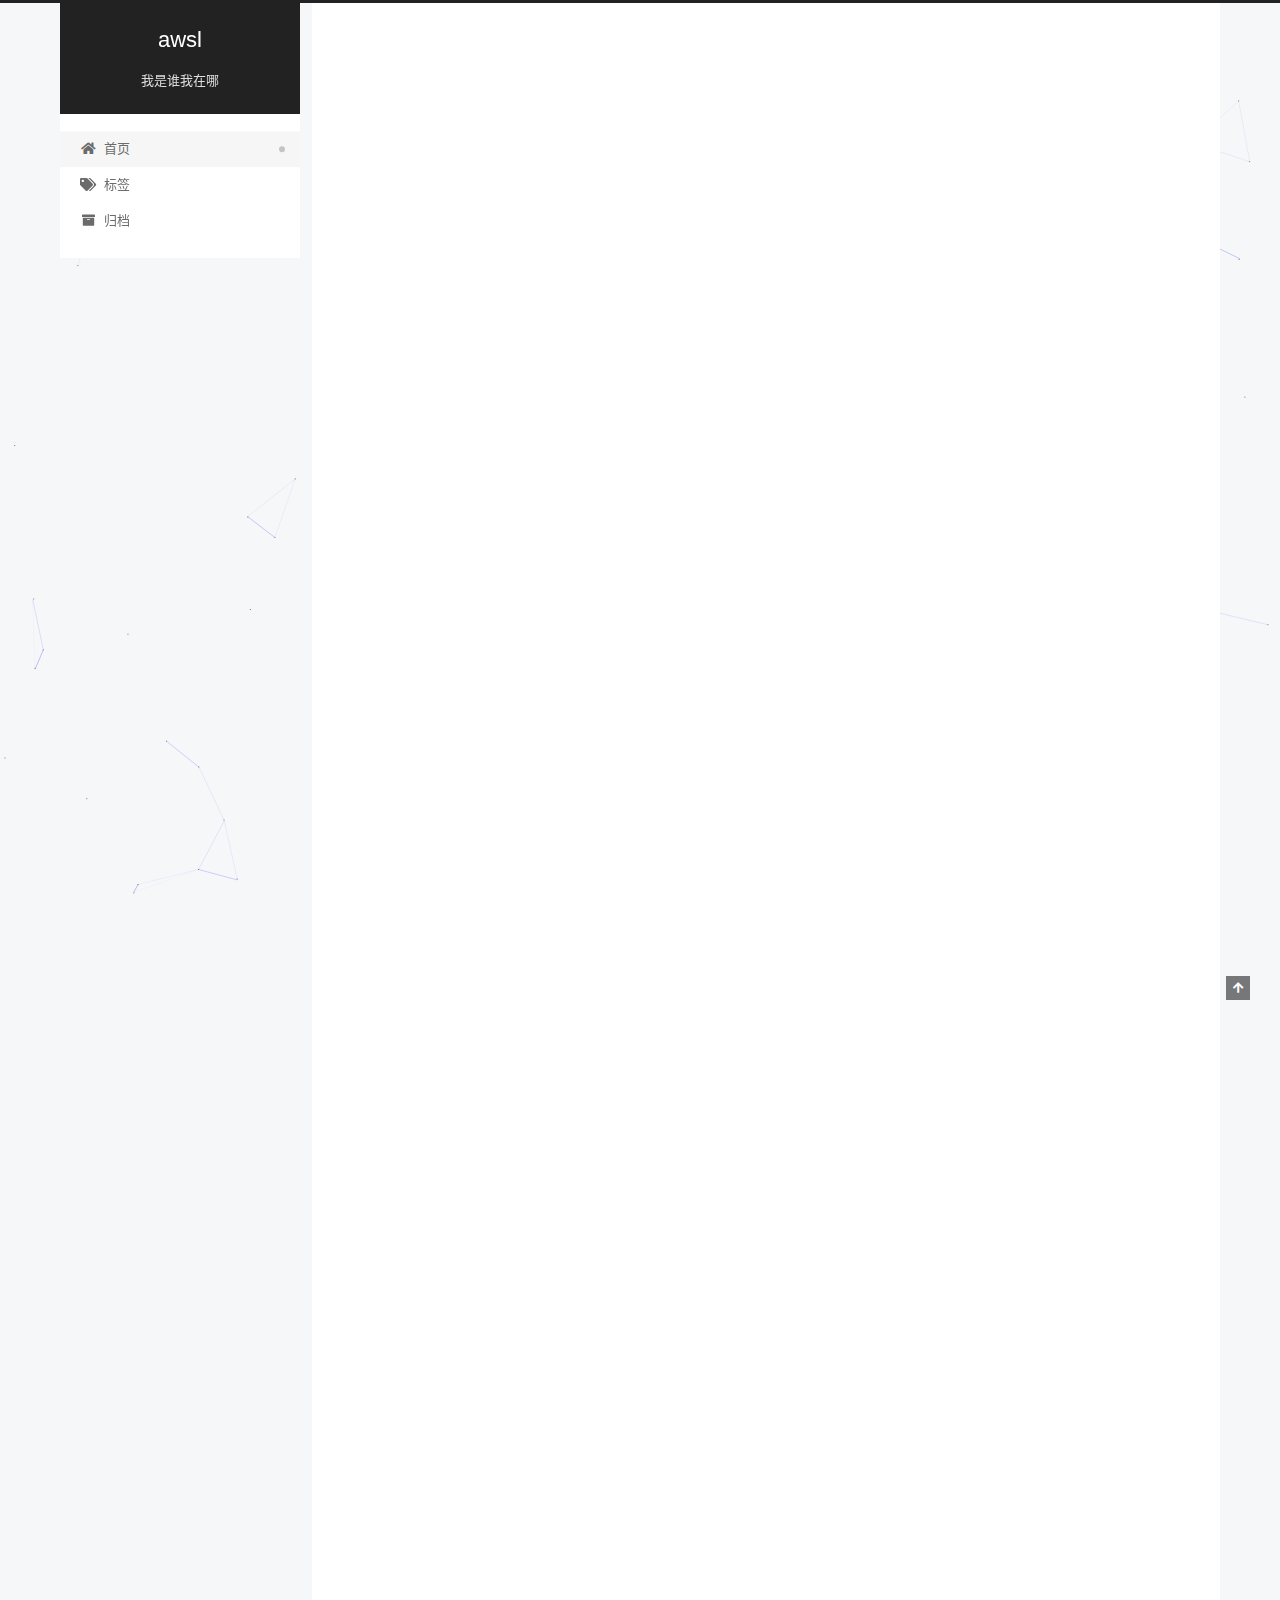
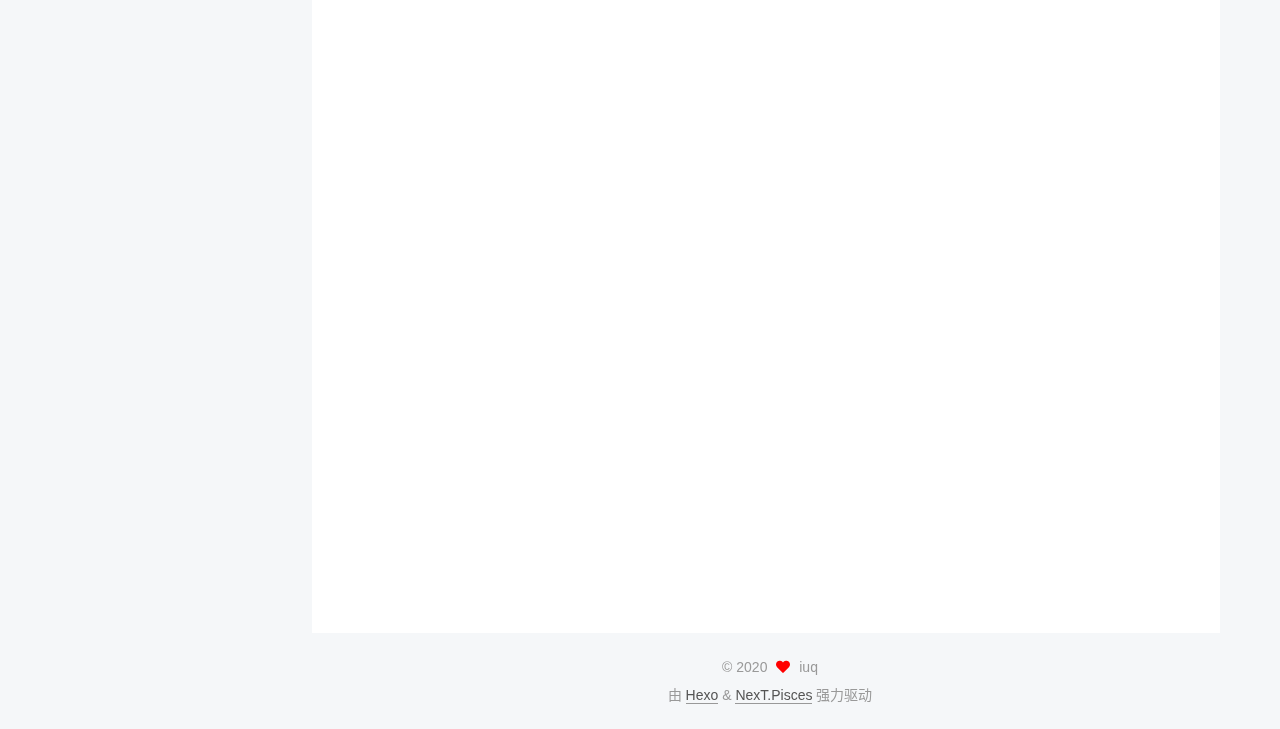
==== commit 5c28bfa3: "Site updated: 2020-09-29 21:24:49" ====
--- a/index.html
+++ b/index.html
@@ -97,7 +97,7 @@
       <h1 class="site-title">awsl</h1>
       <span class="logo-line-after"><i></i></span>
     </a>
-      <p class="site-subtitle" itemprop="description">qwq</p>
+      <p class="site-subtitle" itemprop="description">我是谁我在哪</p>
   </div>
 
   <div class="site-nav-right">
--- a/css/main.css
+++ b/css/main.css
@@ -1174,7 +1174,7 @@
 }
 .links-of-author a::before,
 .links-of-author span.exturl::before {
-  background: #ffffd7;
+  background: #41a708;
   border-radius: 50%;
   content: ' ';
   display: inline-block;
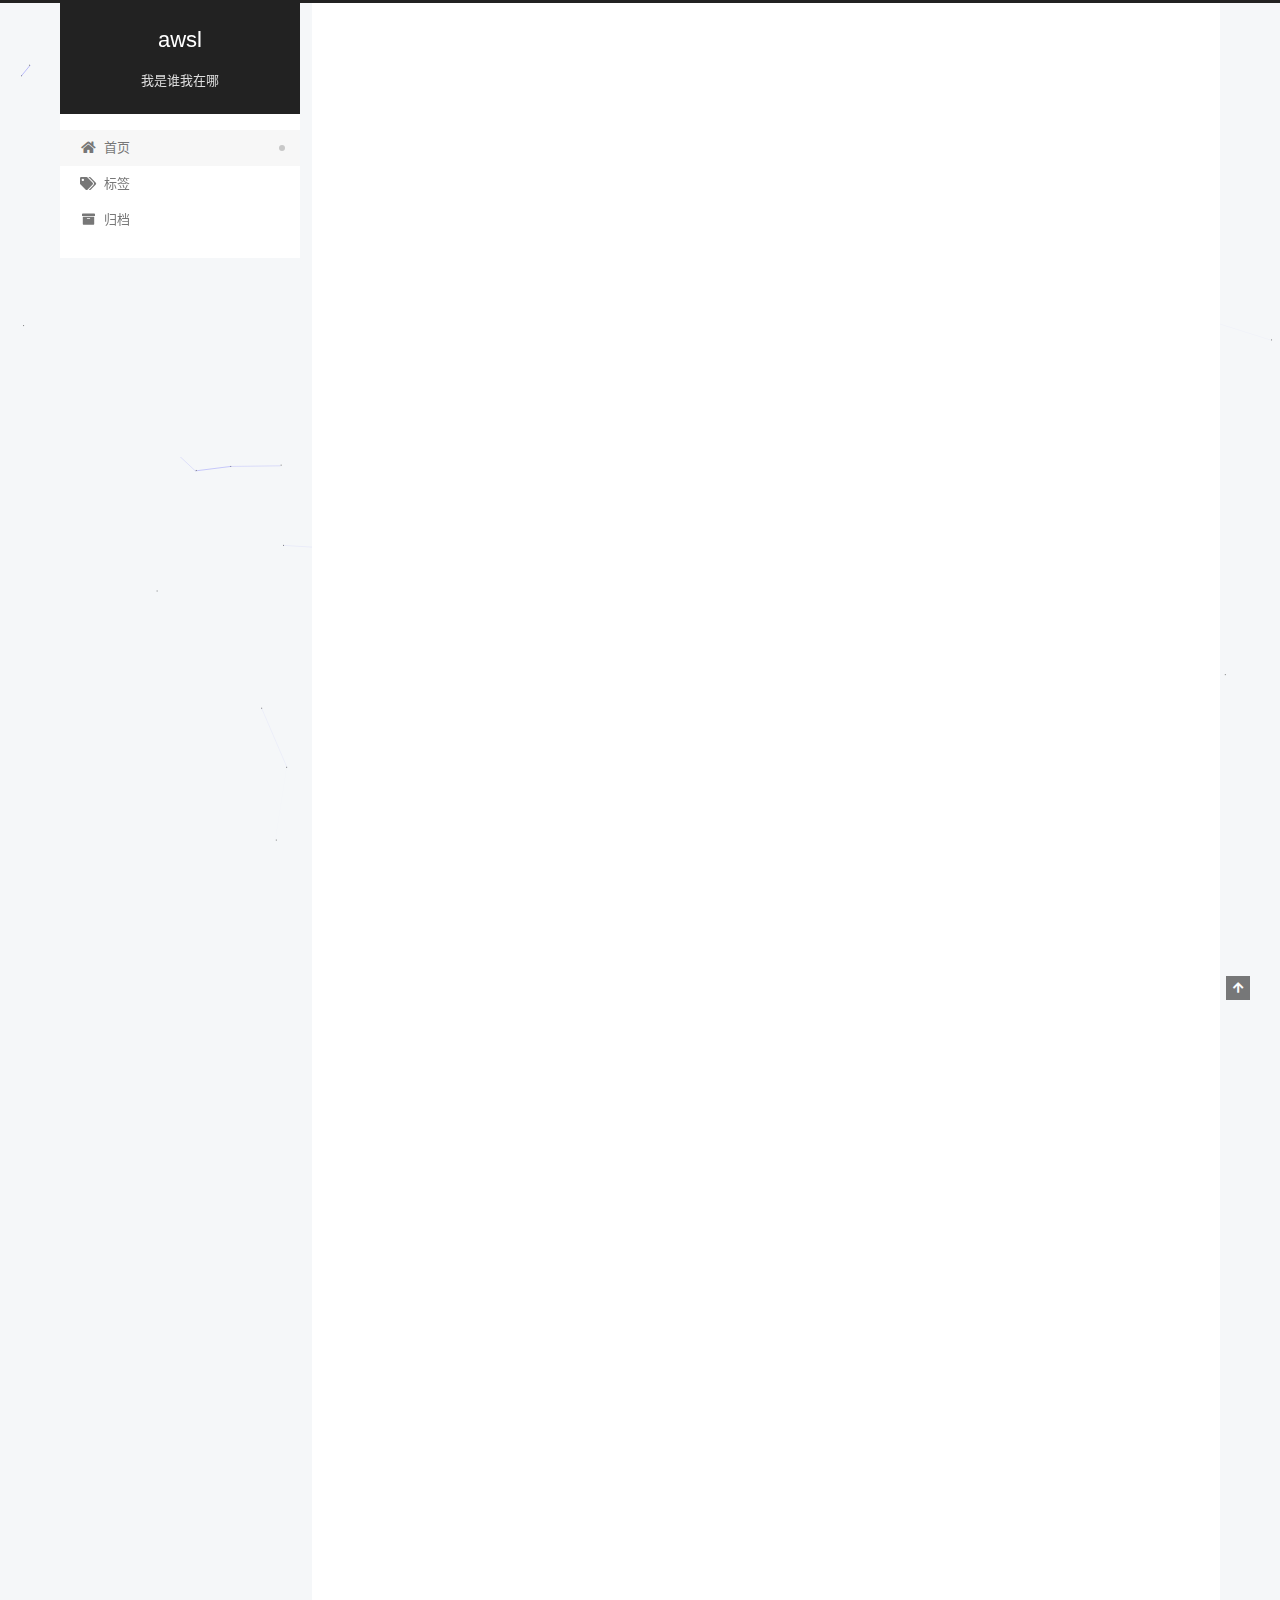
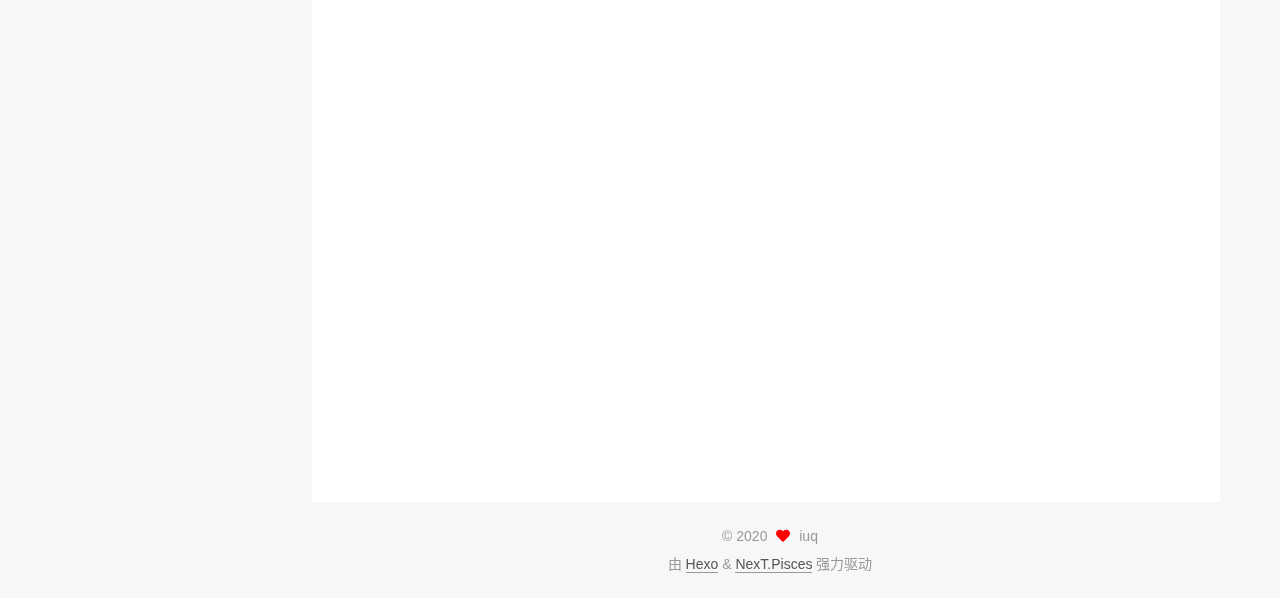
==== commit 2527c3c0: "Site updated: 2020-09-30 15:05:09" ====
--- a/index.html
+++ b/index.html
@@ -176,10 +176,16 @@
                 <i class="far fa-calendar"></i>
               </span>
               <span class="post-meta-item-text">发表于</span>
-              
-
-              <time title="创建时间：2020-09-29 19:32:40 / 修改时间：21:03:43" itemprop="dateCreated datePublished" datetime="2020-09-29T19:32:40+08:00">2020-09-29</time>
+
+              <time title="创建时间：2020-09-29 19:32:40" itemprop="dateCreated datePublished" datetime="2020-09-29T19:32:40+08:00">2020-09-29</time>
             </span>
+              <span class="post-meta-item">
+                <span class="post-meta-item-icon">
+                  <i class="far fa-calendar-check"></i>
+                </span>
+                <span class="post-meta-item-text">更新于</span>
+                <time title="修改时间：2020-09-30 14:59:16" itemprop="dateModified" datetime="2020-09-30T14:59:16+08:00">2020-09-30</time>
+              </span>
 
           
 
@@ -192,19 +198,18 @@
     <div class="post-body" itemprop="articleBody">
 
       
-          <h4 id="真的很短（"><a href="#真的很短（" class="headerlink" title="真的很短（"></a>真的很短（</h4><p>1.安装git</p>
+          <p>1.安装git</p>
 <p>2.通过ssh绑定git与GitHub；<br>clone仓库到本地并上传了一个文件测试<br><del>（但并不清楚作用是什么）</del></p>
 <p>3.安装node.js及webpack模块</p>
 <p>4.创建.github.oi仓库</p>
-<p>5.本地创建blog文件夹，安装hexo</p>
+<p>5.创建blog文件夹，安装hexo</p>
 <p>6.将hexo部署到github</p>
-<p>7.搞了搞外观，查了下md语法，然后就到了这里</p>
+<p>7.用了现成主题，查了下md语法，然后写到了这里</p>
 <hr>
 <p><img src="https://i.loli.net/2020/09/29/AadJXwI5z1vtcmE.jpg"></p>
-<p>好像也没有做什么 </p>
-<p><del>（↑这个人少加了一条环境变量而到处乱查了3h的时候并不是这么想的）</del></p>
+<p>毫无技术力 </p>
+<p><del>（那确实什么也不会）</del></p>
 <hr>
-<p>主要参考：<a target="_blank" rel="noopener" href="https://zhuanlan.zhihu.com/p/102592286">https://zhuanlan.zhihu.com/p/102592286</a></p>
 
       
     </div>
--- a/css/main.css
+++ b/css/main.css
@@ -1174,7 +1174,7 @@
 }
 .links-of-author a::before,
 .links-of-author span.exturl::before {
-  background: #41a708;
+  background: #a17dcc;
   border-radius: 50%;
   content: ' ';
   display: inline-block;
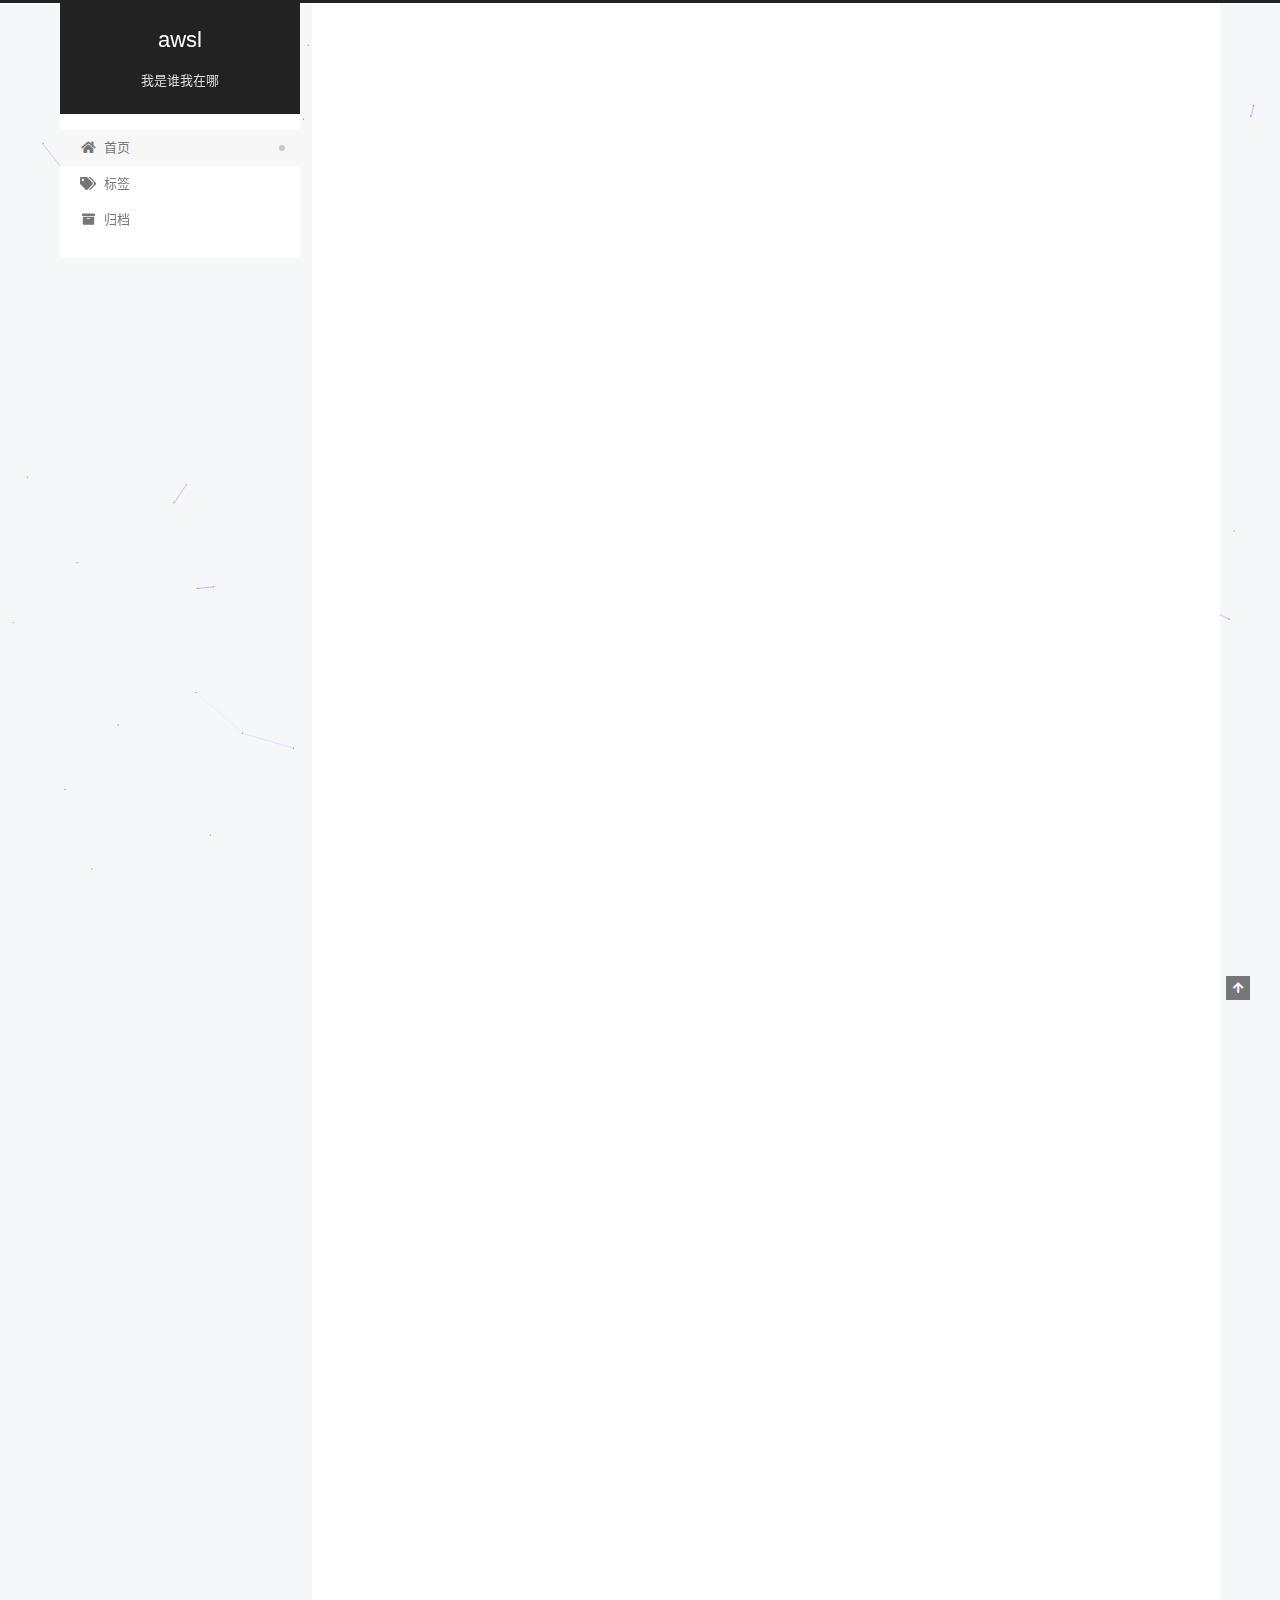
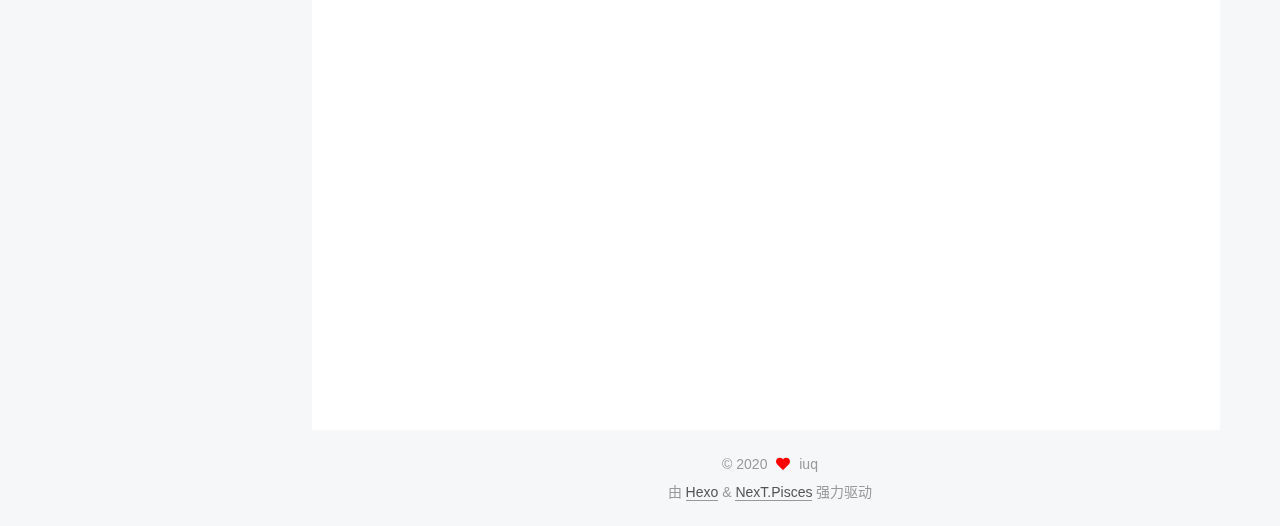
==== commit 234c300d: "Site updated: 2020-09-30 15:10:36" ====
--- a/index.html
+++ b/index.html
@@ -184,7 +184,7 @@
                   <i class="far fa-calendar-check"></i>
                 </span>
                 <span class="post-meta-item-text">更新于</span>
-                <time title="修改时间：2020-09-30 14:59:16" itemprop="dateModified" datetime="2020-09-30T14:59:16+08:00">2020-09-30</time>
+                <time title="修改时间：2020-09-30 15:10:13" itemprop="dateModified" datetime="2020-09-30T15:10:13+08:00">2020-09-30</time>
               </span>
 
           
@@ -199,7 +199,7 @@
 
       
           <p>1.安装git</p>
-<p>2.通过ssh绑定git与GitHub；<br>clone仓库到本地并上传了一个文件测试<br><del>（但并不清楚作用是什么）</del></p>
+<p>2.通过ssh绑定git与GitHub</p>
 <p>3.安装node.js及webpack模块</p>
 <p>4.创建.github.oi仓库</p>
 <p>5.创建blog文件夹，安装hexo</p>
--- a/css/main.css
+++ b/css/main.css
@@ -1174,7 +1174,7 @@
 }
 .links-of-author a::before,
 .links-of-author span.exturl::before {
-  background: #a17dcc;
+  background: #c33825;
   border-radius: 50%;
   content: ' ';
   display: inline-block;
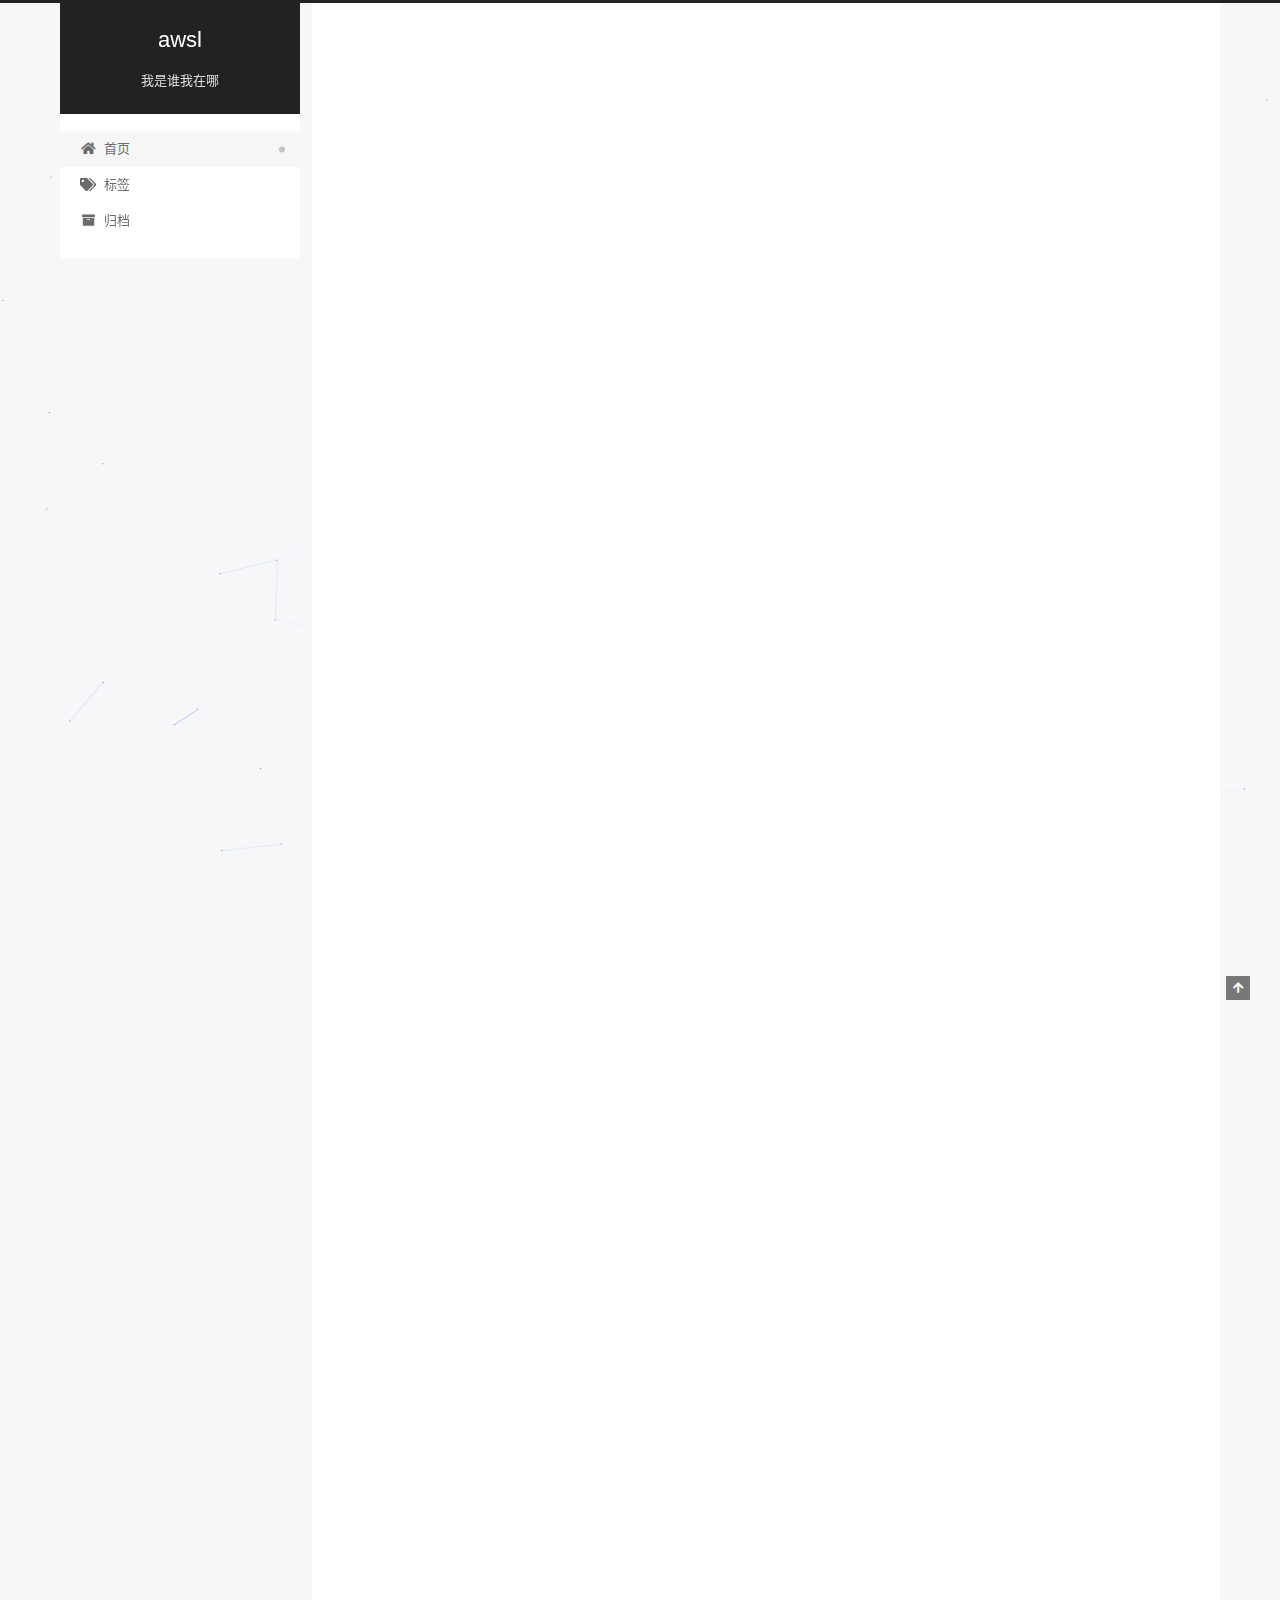
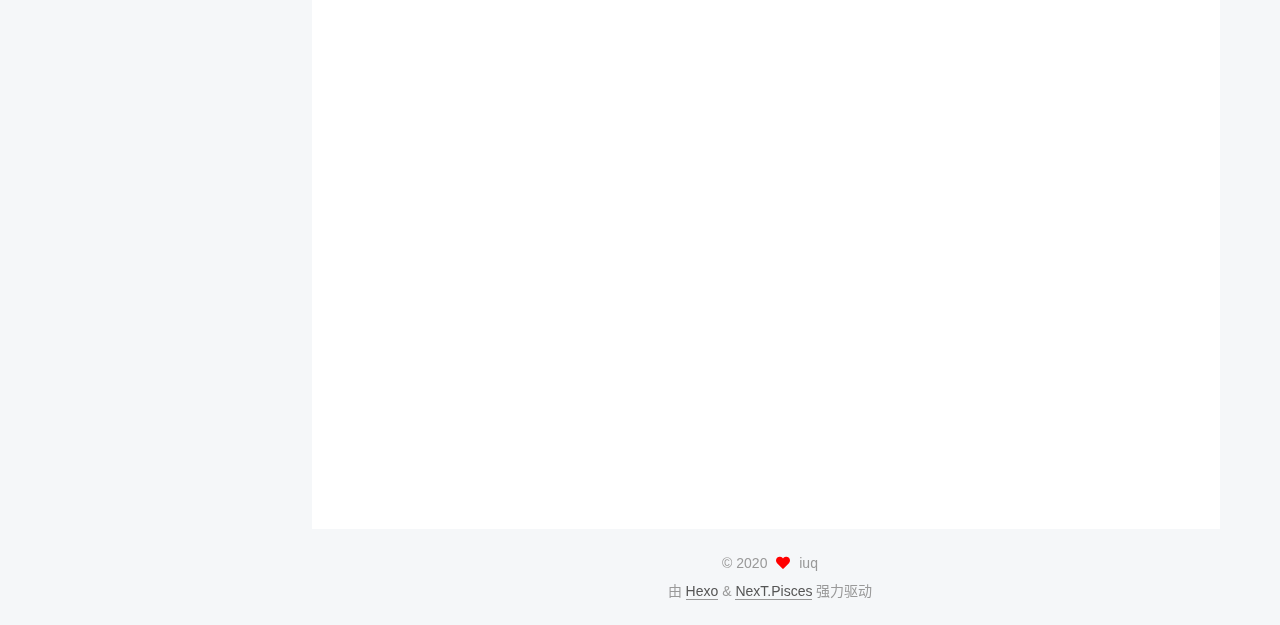
==== commit 997fff7b: "Site updated: 2020-09-30 18:11:01" ====
--- a/index.html
+++ b/index.html
@@ -184,7 +184,7 @@
                   <i class="far fa-calendar-check"></i>
                 </span>
                 <span class="post-meta-item-text">更新于</span>
-                <time title="修改时间：2020-09-30 15:10:13" itemprop="dateModified" datetime="2020-09-30T15:10:13+08:00">2020-09-30</time>
+                <time title="修改时间：2020-09-30 18:10:20" itemprop="dateModified" datetime="2020-09-30T18:10:20+08:00">2020-09-30</time>
               </span>
 
           
@@ -198,7 +198,9 @@
     <div class="post-body" itemprop="articleBody">
 
       
-          <p>1.安装git</p>
+          <hr>
+<p>###利用GitHub+Hexo搭建</p>
+<p>1.安装git</p>
 <p>2.通过ssh绑定git与GitHub</p>
 <p>3.安装node.js及webpack模块</p>
 <p>4.创建.github.oi仓库</p>
@@ -208,7 +210,7 @@
 <hr>
 <p><img src="https://i.loli.net/2020/09/29/AadJXwI5z1vtcmE.jpg"></p>
 <p>毫无技术力 </p>
-<p><del>（那确实什么也不会）</del></p>
+<p><del>（那确实也不会什么）</del></p>
 <hr>
 
       
--- a/css/main.css
+++ b/css/main.css
@@ -1174,7 +1174,7 @@
 }
 .links-of-author a::before,
 .links-of-author span.exturl::before {
-  background: #c33825;
+  background: #2edbff;
   border-radius: 50%;
   content: ' ';
   display: inline-block;
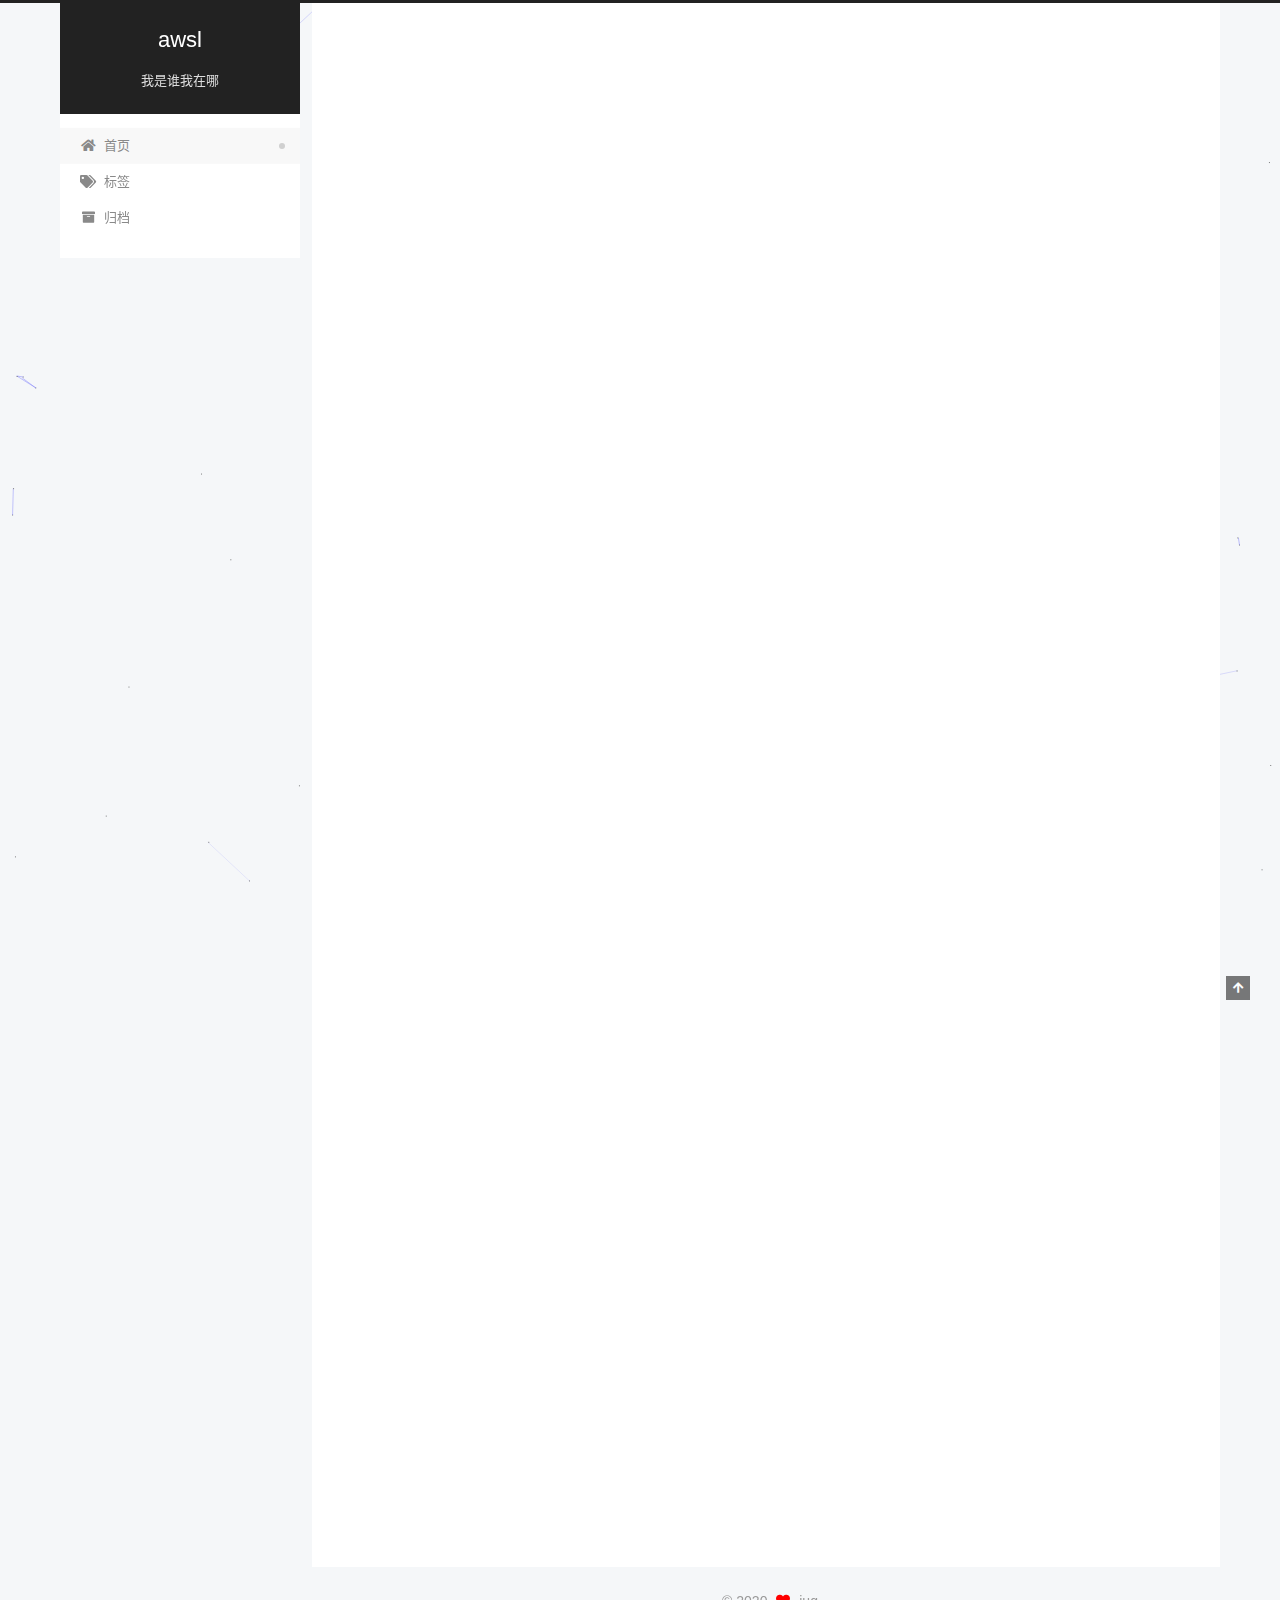
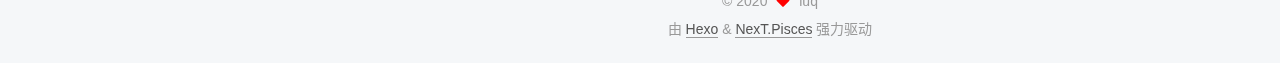
==== commit 2baf0fa7: "Site updated: 2020-10-07 15:38:30" ====
--- a/index.html
+++ b/index.html
@@ -184,7 +184,7 @@
                   <i class="far fa-calendar-check"></i>
                 </span>
                 <span class="post-meta-item-text">更新于</span>
-                <time title="修改时间：2020-09-30 18:10:20" itemprop="dateModified" datetime="2020-09-30T18:10:20+08:00">2020-09-30</time>
+                <time title="修改时间：2020-10-07 15:35:31" itemprop="dateModified" datetime="2020-10-07T15:35:31+08:00">2020-10-07</time>
               </span>
 
           
@@ -199,20 +199,15 @@
 
       
           <hr>
-<p>###利用GitHub+Hexo搭建</p>
-<p>1.安装git</p>
-<p>2.通过ssh绑定git与GitHub</p>
-<p>3.安装node.js及webpack模块</p>
-<p>4.创建.github.oi仓库</p>
-<p>5.创建blog文件夹，安装hexo</p>
-<p>6.将hexo部署到github</p>
-<p>7.用了现成主题，查了下md语法，然后写到了这里</p>
-<hr>
-<p><img src="https://i.loli.net/2020/09/29/AadJXwI5z1vtcmE.jpg"></p>
-<p>毫无技术力 </p>
-<p><del>（那确实也不会什么）</del></p>
-<hr>
-
+<h3 id="利用GitHub-Hexo搭建"><a href="#利用GitHub-Hexo搭建" class="headerlink" title="利用GitHub+Hexo搭建"></a>利用GitHub+Hexo搭建</h3>
+          <!--noindex-->
+            <div class="post-button">
+              <a class="btn" href="/2020/09/29/log/#more" rel="contents">
+                阅读全文 &raquo;
+              </a>
+            </div>
+          <!--/noindex-->
+        
       
     </div>
 
--- a/css/main.css
+++ b/css/main.css
@@ -1174,7 +1174,7 @@
 }
 .links-of-author a::before,
 .links-of-author span.exturl::before {
-  background: #2edbff;
+  background: #ff75ff;
   border-radius: 50%;
   content: ' ';
   display: inline-block;
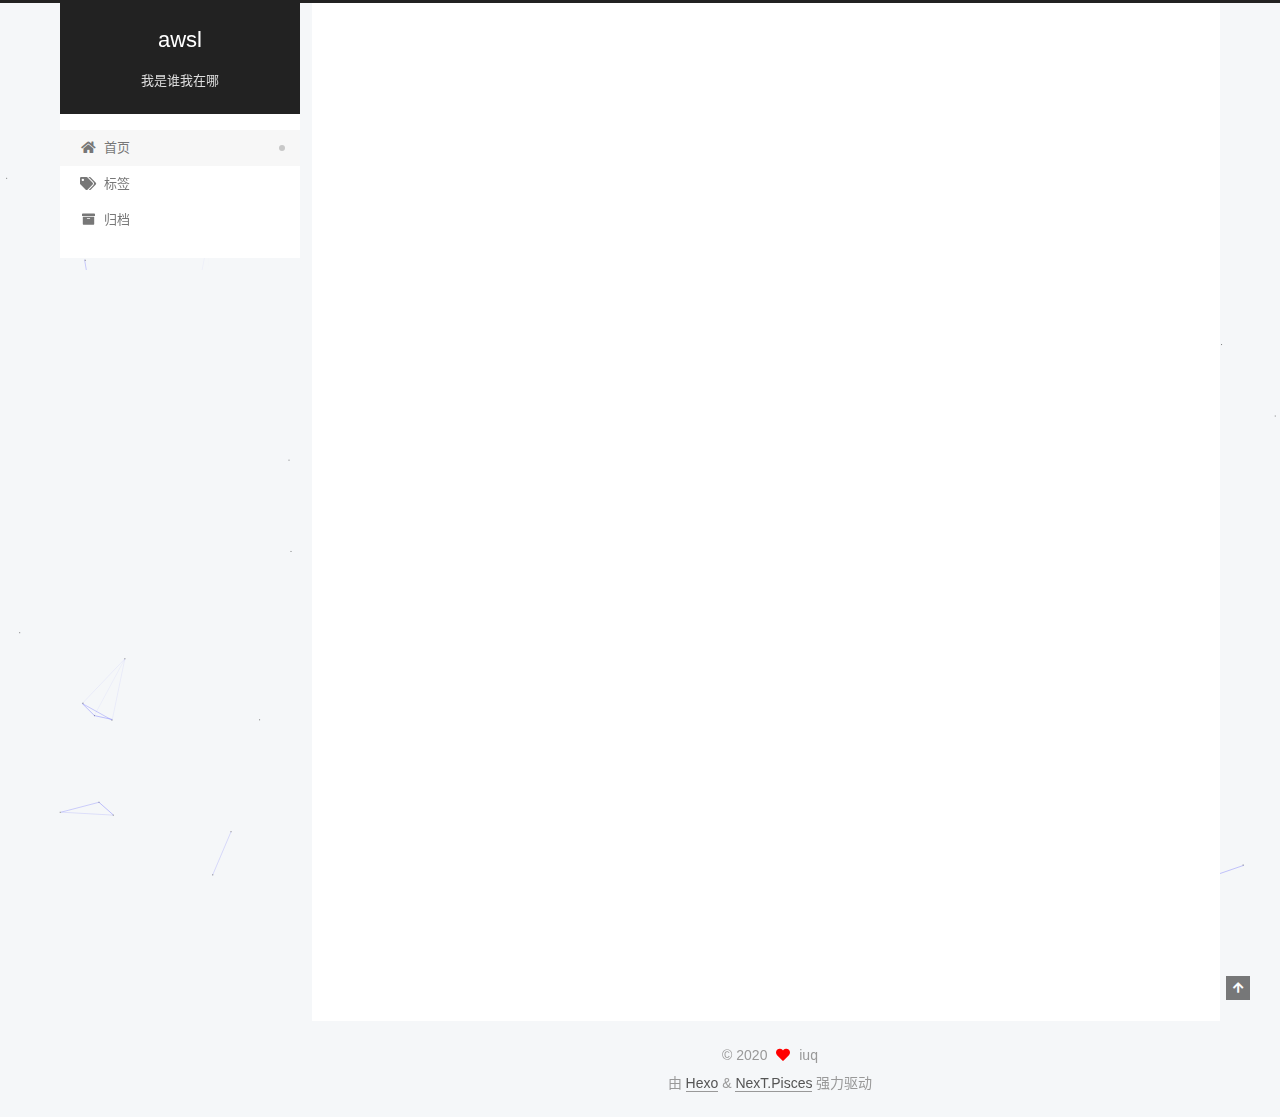
==== commit 712ecfeb: "Site updated: 2020-10-07 16:10:24" ====
--- a/index.html
+++ b/index.html
@@ -74,6 +74,7 @@
   </style>
 </noscript>
 
+<link rel="alternate" href="/atom.xml" title="awsl" type="application/atom+xml">
 </head>
 
 <body itemscope itemtype="http://schema.org/WebPage">
@@ -184,7 +185,7 @@
                   <i class="far fa-calendar-check"></i>
                 </span>
                 <span class="post-meta-item-text">更新于</span>
-                <time title="修改时间：2020-10-07 15:35:31" itemprop="dateModified" datetime="2020-10-07T15:35:31+08:00">2020-10-07</time>
+                <time title="修改时间：2020-10-07 16:09:47" itemprop="dateModified" datetime="2020-10-07T16:09:47+08:00">2020-10-07</time>
               </span>
 
           
@@ -199,84 +200,18 @@
 
       
           <hr>
-<h3 id="利用GitHub-Hexo搭建"><a href="#利用GitHub-Hexo搭建" class="headerlink" title="利用GitHub+Hexo搭建"></a>利用GitHub+Hexo搭建</h3>
-          <!--noindex-->
-            <div class="post-button">
-              <a class="btn" href="/2020/09/29/log/#more" rel="contents">
-                阅读全文 &raquo;
-              </a>
-            </div>
-          <!--/noindex-->
-        
-      
-    </div>
-
-    
-    
-    
-      <footer class="post-footer">
-        <div class="post-eof"></div>
-      </footer>
-  </article>
-  
-  
-  
-
-      
-  
-  
-  <article itemscope itemtype="http://schema.org/Article" class="post-block" lang="zh-CN">
-    <link itemprop="mainEntityOfPage" href="http://example.com/2020/09/28/hello-world/">
-
-    <span hidden itemprop="author" itemscope itemtype="http://schema.org/Person">
-      <meta itemprop="image" content="https://i.loli.net/2020/09/29/kR4TdKmNZjwaYV7.jpg">
-      <meta itemprop="name" content="iuq">
-      <meta itemprop="description" content="Es muss sein.">
-    </span>
-
-    <span hidden itemprop="publisher" itemscope itemtype="http://schema.org/Organization">
-      <meta itemprop="name" content="awsl">
-    </span>
-      <header class="post-header">
-        <h2 class="post-title" itemprop="name headline">
-          
-            <a href="/2020/09/28/hello-world/" class="post-title-link" itemprop="url">Hello World</a>
-        </h2>
-
-        <div class="post-meta">
-            <span class="post-meta-item">
-              <span class="post-meta-item-icon">
-                <i class="far fa-calendar"></i>
-              </span>
-              <span class="post-meta-item-text">发表于</span>
-
-              <time title="创建时间：2020-09-28 13:56:55" itemprop="dateCreated datePublished" datetime="2020-09-28T13:56:55+08:00">2020-09-28</time>
-            </span>
-
-          
-
-        </div>
-      </header>
-
-    
-    
-    
-    <div class="post-body" itemprop="articleBody">
-
-      
-          <p>Welcome to <a target="_blank" rel="noopener" href="https://hexo.io/">Hexo</a>! This is your very first post. Check <a target="_blank" rel="noopener" href="https://hexo.io/docs/">documentation</a> for more info. If you get any problems when using Hexo, you can find the answer in <a target="_blank" rel="noopener" href="https://hexo.io/docs/troubleshooting.html">troubleshooting</a> or you can ask me on <a target="_blank" rel="noopener" href="https://github.com/hexojs/hexo/issues">GitHub</a>.</p>
-<h2 id="Quick-Start"><a href="#Quick-Start" class="headerlink" title="Quick Start"></a>Quick Start</h2><h3 id="Create-a-new-post"><a href="#Create-a-new-post" class="headerlink" title="Create a new post"></a>Create a new post</h3><figure class="highlight bash"><table><tr><td class="gutter"><pre><span class="line">1</span><br></pre></td><td class="code"><pre><span class="line">$ hexo new <span class="string">&quot;My New Post&quot;</span></span><br></pre></td></tr></table></figure>
-
-<p>More info: <a target="_blank" rel="noopener" href="https://hexo.io/docs/writing.html">Writing</a></p>
-<h3 id="Run-server"><a href="#Run-server" class="headerlink" title="Run server"></a>Run server</h3><figure class="highlight bash"><table><tr><td class="gutter"><pre><span class="line">1</span><br></pre></td><td class="code"><pre><span class="line">$ hexo server</span><br></pre></td></tr></table></figure>
-
-<p>More info: <a target="_blank" rel="noopener" href="https://hexo.io/docs/server.html">Server</a></p>
-<h3 id="Generate-static-files"><a href="#Generate-static-files" class="headerlink" title="Generate static files"></a>Generate static files</h3><figure class="highlight bash"><table><tr><td class="gutter"><pre><span class="line">1</span><br></pre></td><td class="code"><pre><span class="line">$ hexo generate</span><br></pre></td></tr></table></figure>
-
-<p>More info: <a target="_blank" rel="noopener" href="https://hexo.io/docs/generating.html">Generating</a></p>
-<h3 id="Deploy-to-remote-sites"><a href="#Deploy-to-remote-sites" class="headerlink" title="Deploy to remote sites"></a>Deploy to remote sites</h3><figure class="highlight bash"><table><tr><td class="gutter"><pre><span class="line">1</span><br></pre></td><td class="code"><pre><span class="line">$ hexo deploy</span><br></pre></td></tr></table></figure>
-
-<p>More info: <a target="_blank" rel="noopener" href="https://hexo.io/docs/one-command-deployment.html">Deployment</a></p>
+<h3 id="利用GitHub-Hexo搭建"><a href="#利用GitHub-Hexo搭建" class="headerlink" title="利用GitHub+Hexo搭建"></a>利用GitHub+Hexo搭建</h3><p>1.安装git</p>
+<p>2.通过ssh绑定git与GitHub</p>
+<p>3.安装node.js及webpack模块</p>
+<p>4.创建.github.oi仓库</p>
+<p>5.创建blog文件夹，安装hexo</p>
+<p>6.将hexo部署到github</p>
+<p>7.用了现成主题，查了下md语法，然后写到了这里</p>
+<hr>
+<p><img src="https://i.loli.net/2020/09/29/AadJXwI5z1vtcmE.jpg"></p>
+<p>毫无技术力 </p>
+<p><del>（那确实也不会什么）</del></p>
+<hr>
 
       
     </div>
@@ -360,7 +295,7 @@
       <div class="site-state-item site-state-posts">
           <a href="/archives/">
         
-          <span class="site-state-item-count">2</span>
+          <span class="site-state-item-count">1</span>
           <span class="site-state-item-name">日志</span>
         </a>
       </div>
--- a/css/main.css
+++ b/css/main.css
@@ -1174,7 +1174,7 @@
 }
 .links-of-author a::before,
 .links-of-author span.exturl::before {
-  background: #ff75ff;
+  background: #8611a3;
   border-radius: 50%;
   content: ' ';
   display: inline-block;
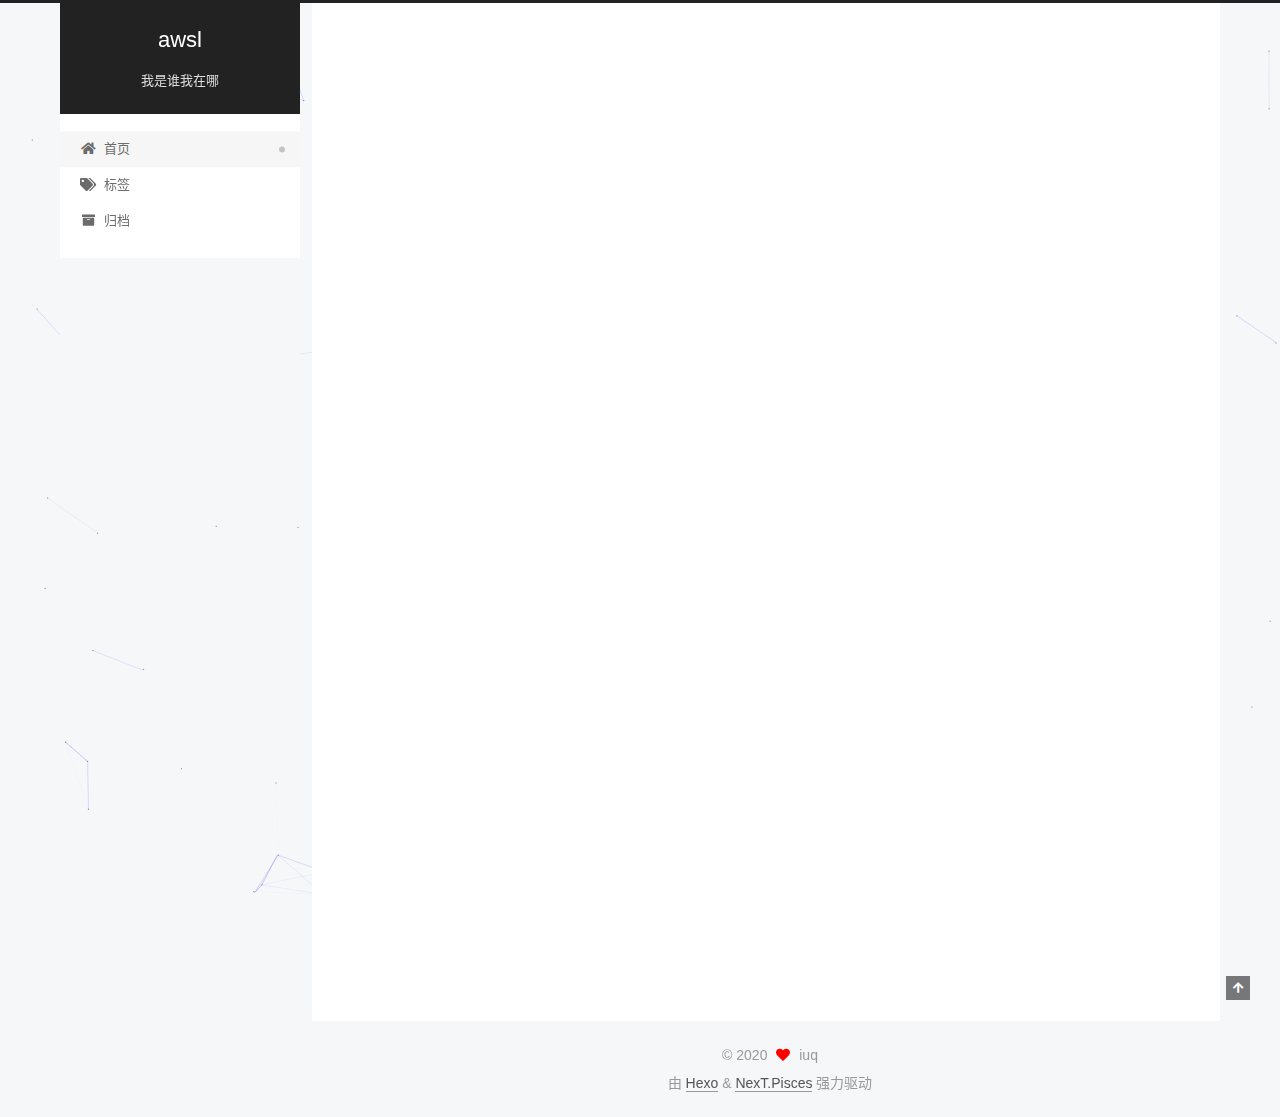
==== commit 8289bd37: "Site updated: 2020-10-08 10:56:40" ====
--- a/index.html
+++ b/index.html
@@ -168,7 +168,7 @@
       <header class="post-header">
         <h2 class="post-title" itemprop="name headline">
           
-            <a href="/2020/09/29/log/" class="post-title-link" itemprop="url">a short log</a>
+            <a href="/2020/09/29/log/" class="post-title-link" itemprop="url">A short log</a>
         </h2>
 
         <div class="post-meta">
@@ -185,7 +185,7 @@
                   <i class="far fa-calendar-check"></i>
                 </span>
                 <span class="post-meta-item-text">更新于</span>
-                <time title="修改时间：2020-10-07 16:09:47" itemprop="dateModified" datetime="2020-10-07T16:09:47+08:00">2020-10-07</time>
+                <time title="修改时间：2020-10-08 10:56:06" itemprop="dateModified" datetime="2020-10-08T10:56:06+08:00">2020-10-08</time>
               </span>
 
           
--- a/css/main.css
+++ b/css/main.css
@@ -1174,7 +1174,7 @@
 }
 .links-of-author a::before,
 .links-of-author span.exturl::before {
-  background: #8611a3;
+  background: #5e9cc6;
   border-radius: 50%;
   content: ' ';
   display: inline-block;
@@ -1968,6 +1968,44 @@
 #qr p {
   text-align: center;
 }
+.followme {
+  align-items: center;
+  background: var(--card-bg-color);
+  border-left: 3px solid #ff2a2a;
+  color: #bbb;
+  margin: 2em 0 1em 0;
+  padding: 1em 1.5em;
+  display: flex;
+  flex-direction: column;
+  justify-content: center;
+}
+.followme .social-list {
+  align-items: center;
+  display: flex;
+  flex-wrap: wrap;
+}
+.followme .social-list .social-item {
+  margin: 0.5em 2em;
+}
+@media (max-width: 991px) {
+  .followme .social-list .social-item {
+    margin: 0.5em 0.75em;
+  }
+}
+.followme .social-list .social-link {
+  border: 0;
+  display: inline-block;
+  text-align: center;
+}
+.followme .social-list .social-link .icon {
+  font-size: 1.75em;
+  height: 1.75em;
+  width: 1.75em;
+}
+.followme .social-list .social-link .label {
+  display: block;
+  font-size: 14px;
+}
 .category-all-page .category-all-title {
   text-align: center;
 }
